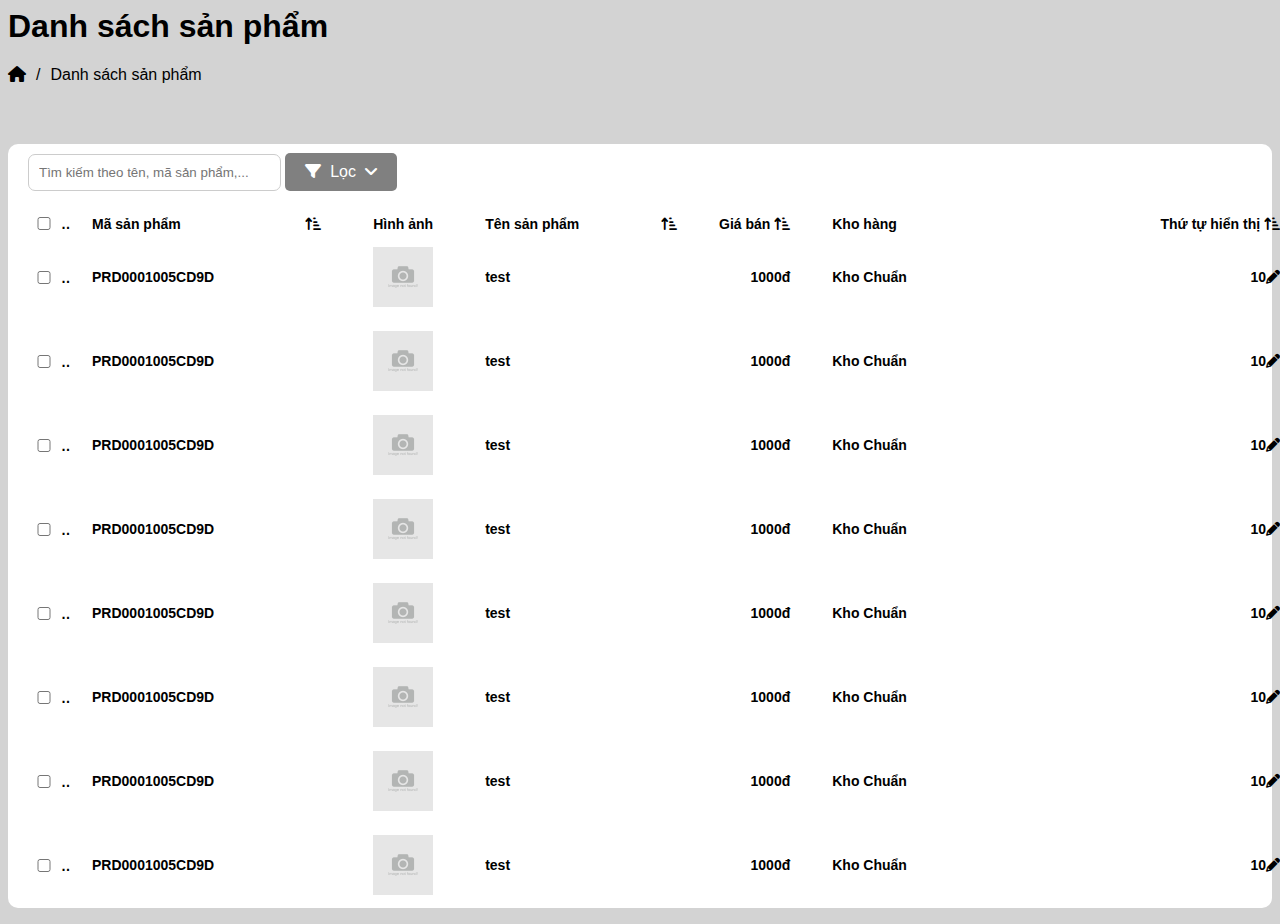
==== formdanhsachsanpham.html @ 058149f8 "sanpham" ====
<html lang="vi">
  <head>
    <meta charset="UTF-8" />
    <link
      href="https://cdnjs.cloudflare.com/ajax/libs/font-awesome/6.0.0-beta3/css/all.min.css"
      rel="stylesheet"
      <link rel="stylesheet" href="https://cdnjs.cloudflare.com/ajax/libs/font-awesome/4.7.0/css/font-awesome.min.css">
  
    <meta name="viewport" content="width=device-width, initial-scale=1.0" />
    <title>Danh Sách Sản Phẩm</title>
    <link rel="stylesheet" href="formdanhsachsanpham.css" />
    <style>
      body {
        font-family: "Arial";
      }
     
    </style>
  </head>
  <body>
    <h1>Danh sách sản phẩm</h1>
    <nav>
      <ol>
        <li>
          <i class="fas fa-home"></i>
        </li>
        <li>/</li>
        <li>Danh sách sản phẩm</li>
        <li> <button class="dongbosanpham">Đồng bộ sản phẩm</button>
          <button class="add-sanpham">+ Thêm sản phẩm</button></li>
      </ol>
    </nav>
   
    <form class="form-sanpham">
      <input
        type="text"
        id="finditem"
        class="input-field"
        placeholder="Tìm kiếm theo tên, mã sản phẩm,..."
        required
      />
      <button type="button"  id="toggleButton" class="loc"><i class="fas fa-filter"></i>&nbsp;&nbsp;Lọc&nbsp;&nbsp;<i class="fas fa-angle-down"></i></button>
      <div id="formElements" class="hidden">
        <div class="form-row">
          <div class="form-group">
            <label for="input1">Danh mục</label>
            <input type="text" id="input1" name="input1" placeholder="--Chọn danh mục--"/>
          </div>
          <div class="form-group">
            <label for="input1">Nhãn sản phẩm</label>
            <input type="text" id="input1" name="input1" placeholder="--Chọn nhãn sản phẩm--"/>
          </div>
          <div class="form-group">
            <label for="input1">Loại sản phẩm</label>
            <input type="text" id="input1" name="input1" placeholder="--Chọn loại sản phẩm--"/>
          </div>
          <div class="form-group">
            <label for="input1">Kho hàng</label>
            <input type="text" id="input1" name="input1" placeholder="--Chọn kho hàng--"/>
          </div>
          <div class="form-group">
            <label for="input1">Trạng thái</label>
            <input type="text" id="input1" name="input1" placeholder="--Chọn trạng thái--"/>
          </div>
          <div class="form-group">
            <label for="input1">Hiển thị trên app</label>
            <input type="text" id="input1" name="input1" placeholder="--Chọn trạng thái hiển thị--"/>
          </div>
          <div class="form-group">
            <label for="input1">Khoảng giá</label>
            <input type="text" id="input1" name="input1" placeholder="Chọn khoảng giá"/>
          </div>
        </div>
        </div>
      <table>
        <colgroup>
          <col />
          <col />
          <col />
          <col />
          <col />
          <col />
          <col />
          <col />
          <col />
          <col />
        </colgroup>
      </thead class="table">
      <tr class="main">
        <th><input type="checkbox" id="check-all" onclick="toggleCheckboxes(this)"></th>
        <th>Mã sản phẩm&nbsp;&nbsp;&nbsp;&nbsp;&nbsp;&nbsp;&nbsp;&nbsp;&nbsp;&nbsp;&nbsp;&nbsp;&nbsp;&nbsp;&nbsp;&nbsp;&nbsp;&nbsp;&nbsp;&nbsp;&nbsp;&nbsp;&nbsp;&nbsp;&nbsp;&nbsp;&nbsp;&nbsp;&nbsp;&nbsp;&nbsp;
        <i class="	fas fa-sort-amount-up-alt"></i></th>
        <th>Hình ảnh</th>
        <th>Tên sản phẩm</i>&nbsp;&nbsp;&nbsp;&nbsp;&nbsp;&nbsp;&nbsp;&nbsp;&nbsp;&nbsp;&nbsp;&nbsp;&nbsp;&nbsp;&nbsp;&nbsp;&nbsp;&nbsp;&nbsp;&nbsp;
          <i class="	fas fa-sort-amount-up-alt"></i></th>
        <th>Giá bán
          <i class="	fas fa-sort-amount-up-alt"></i>
        </th>
        <th>Kho hàng&nbsp;&nbsp;&nbsp;&nbsp;&nbsp;&nbsp;&nbsp;&nbsp;&nbsp;&nbsp;&nbsp;&nbsp;&nbsp;&nbsp;&nbsp;&nbsp;&nbsp;&nbsp;&nbsp;&nbsp;&nbsp;&nbsp;&nbsp;&nbsp;&nbsp;&nbsp;&nbsp;&nbsp;&nbsp;&nbsp;&nbsp;&nbsp;&nbsp;&nbsp;&nbsp;&nbsp;&nbsp;&nbsp;&nbsp;&nbsp;&nbsp;&nbsp;&nbsp;&nbsp;&nbsp;&nbsp;&nbsp;&nbsp;&nbsp;&nbsp;&nbsp;&nbsp;&nbsp;&nbsp;&nbsp;&nbsp;&nbsp;

        </th>
        <th>Thứ tự hiển thị
          <i class="	fas fa-sort-amount-up-alt"></i>
        </th>
        <th>Hiển thị trên app &nbsp;&nbsp;&nbsp;&nbsp;&nbsp;&nbsp;&nbsp;&nbsp;
            <i class="	fas fa-sort-amount-up-alt"></i></th>
        <th>Trạng thái &nbsp;&nbsp;&nbsp;&nbsp;&nbsp;&nbsp;&nbsp;&nbsp;
          <i class="	fas fa-sort-amount-up-alt"></i></th></th>
        <th>Hành động</th>
      </tr>
      <tr>
        <th><input type="checkbox" class="check-item" name="checkbox1"></th>
        <th>PRD0001005CD9D</th>
        <th><img src="image/image-not-found.jpg"></th>
        <th>test</th>
        <th>1000đ</th>
        <th>Kho Chuẩn</th>
        <th>10<i class="	fas fa-pencil-alt"></i></th>
        <th>
          <div class="toggle-container">
          <div class="toggle-button" onclick="toggleButton(this)"></div>
        </div>
      </th>
      <th> <div class="container">
        <div class="dropdown">
          <button class="dropdown-btn" id="buttonText" onclick="toggleDropdown()">
            Đang Bán
          </button>
          <div class="dropdown-content">
            <a href="#" class="ban" onclick="updateButtonText('Đang Bán', '#28a745')"
              >Đang Bán</a
            >
            <a
              href="#"
              class="ngungban"
              onclick="updateButtonText('Ngưng Bán', '#dc3545')"
              >Ngưng Bán</a
            >
          </div>
        </div></th>
        <th> 
          <i
          class="fas fa-info-circle"
          id="toggleChitiet"
          onclick="toggleChitiet()"
        >
      </i>&nbsp;
      <i 
      class="far fa-edit"
      id="togglesua"
      onclick="togglesua()">
    </i>&nbsp;   
<i 
class="fas fa-trash-alt" 
id="toggleXoa"
onclick="toggleXoa()"
>
</i>
</th>
</tr>
<tr>
    <th><input type="checkbox" class="check-item" name="checkbox1"></th>
    <th>PRD0001005CD9D</th>
    <th><img src="image/image-not-found.jpg"></th>
    <th>test</th>
    <th>1000đ</th>
    <th>Kho Chuẩn</th>
    <th>10<i class="	fas fa-pencil-alt"></i></th>
    <th>
      <div class="toggle-container">
      <div class="toggle-button" onclick="toggleButton1(this)"></div>
    </div>
  </th>
  <th> <div class="container">
    <div class="dropdown">
      <button class="dropdown-btn" id="buttonText1" onclick="toggleDropdown1()">
        Đang Bán
      </button>
      <div class="dropdown-content" id="dropdown-content">
        <a href="#" class="ban" onclick="updateButtonText1('Đang Bán', '#28a745')"
          >Đang Bán</a
        >
        <a
          href="#"
          class="ngungban"
          onclick="updateButtonText1('Ngưng Bán', '#dc3545')"
          >Ngưng Bán</a
        >
      </div>
    </div></th>
    <th> 
      <i
      class="fas fa-info-circle"
      id="toggleChitiet"
      onclick="toggleChitiet()"
    >
  </i>&nbsp;
  <i 
  class="far fa-edit"
  id="togglesua"
  onclick="togglesua()">
</i>&nbsp;
<i 
class="fas fa-trash-alt" 
id="toggleXoa"
onclick="toggleXoa()"
>
</i>
</th>
</tr>
<tr>
  <th><input type="checkbox" class="check-item" name="checkbox1"></th>
  <th>PRD0001005CD9D</th>
  <th><img src="image/image-not-found.jpg"></th>
  <th>test</th>
  <th>1000đ</th>
  <th>Kho Chuẩn</th>
  <th>10<i class="	fas fa-pencil-alt"></i></th>
  <th>
    <div class="toggle-container">
    <div class="toggle-button" onclick="toggleButton2(this)"></div>
  </div>
</th>
<th> <div class="container">
  <div class="dropdown">
    <button class="dropdown-btn" id="buttonText2" onclick="toggleDropdown2()">
      Đang Bán
    </button>
    <div class="dropdown-content" id="dropdown-content2">
      <a href="#" class="ban" onclick="updateButtonText2('Đang Bán', '#28a745')"
        >Đang Bán</a
      >
      <a
        href="#"
        class="ngungban"
        onclick="updateButtonText2('Ngưng Bán', '#dc3545')"
        >Ngưng Bán</a
      >
    </div>
  </div></th>
  <th> 
    <i
    class="fas fa-info-circle"
    id="toggleChitiet"
    onclick="toggleChitiet()"
  >
</i>&nbsp;
<i 
class="far fa-edit"
id="togglesua"
onclick="togglesua()">
</i>&nbsp;     
<i 
class="fas fa-trash-alt" 
id="toggleXoa"
onclick="toggleXoa()"
>
</i>
</th>
</tr>
<tr>
  <th><input type="checkbox" class="check-item" name="checkbox1"></th>
  <th>PRD0001005CD9D</th>
  <th><img src="image/image-not-found.jpg"></th>
  <th>test</th>
  <th>1000đ</th>
  <th>Kho Chuẩn</th>
  <th>10<i class="	fas fa-pencil-alt"></i></th>
  <th>
    <div class="toggle-container">
    <div class="toggle-button" onclick="toggleButton3(this)"></div>
  </div>
</th>
<th> <div class="container">
  <div class="dropdown">
    <button class="dropdown-btn" id="buttonText3" onclick="toggleDropdown3()">
      Đang Bán
    </button>
    <div class="dropdown-content" id="dropdown-content">
      <a href="#" class="ban" onclick="updateButtonText3('Đang Bán', '#28a745')"
        >Đang Bán</a
      >
      <a
        href="#"
        class="ngungban"
        onclick="updateButtonText3('Ngưng Bán', '#dc3545')"
        >Ngưng Bán</a
      >
    </div>
  </div></th>
  <th> 
    <i
    class="fas fa-info-circle"
    id="toggleChitiet"
    onclick="toggleChitiet()"
  >
</i>&nbsp;
<i 
class="far fa-edit"
id="togglesua"
onclick="togglesua()">
</i>&nbsp;     
<i 
class="fas fa-trash-alt" 
id="toggleXoa"
onclick="toggleXoa()"
>
</i>
</th>
</tr>
<tr>
<th><input type="checkbox" class="check-item" name="checkbox1"></th>
<th>PRD0001005CD9D</th>
<th><img src="image/image-not-found.jpg"></th>
<th>test</th>
<th>1000đ</th>
<th>Kho Chuẩn</th>
<th>10<i class="	fas fa-pencil-alt"></i></th>
<th>
  <div class="toggle-container">
  <div class="toggle-button" onclick="toggleButton4(this)"></div>
</div>
</th>
<th> <div class="container">
<div class="dropdown">
  <button class="dropdown-btn" id="buttonText4" onclick="toggleDropdown4()">
    Đang Bán
  </button>
  <div class="dropdown-content" id="dropdown-content4">
    <a href="#" class="ban" onclick="updateButtonText4('Đang Bán', '#28a745')"
      >Đang Bán</a
    >
    <a
      href="#"
      class="ngungban"
      onclick="updateButtonText4('Ngưng Bán', '#dc3545')"
      >Ngưng Bán</a
    >
  </div>
</div></th>
<th> 
  <i
  class="fas fa-info-circle"
  id="toggleChitiet"
  onclick="toggleChitiet()"
>
</i>&nbsp;
<i 
class="far fa-edit"
id="togglesua"
onclick="togglesua()">
</i>&nbsp;     
<i 
class="fas fa-trash-alt" 
id="toggleXoa"
onclick="toggleXoa()"
>
</i>
</th>
</tr>
<tr>
  <th><input type="checkbox" class="check-item" name="checkbox1"></th>
  <th>PRD0001005CD9D</th>
  <th><img src="image/image-not-found.jpg"></th>
  <th>test</th>
  <th>1000đ</th>
  <th>Kho Chuẩn</th>
  <th>10<i class="	fas fa-pencil-alt"></i></th>
  <th>
    <div class="toggle-container">
    <div class="toggle-button" onclick="toggleButton5(this)"></div>
  </div>
  </th>
  <th> <div class="container">
  <div class="dropdown">
    <button class="dropdown-btn" id="buttonText5" onclick="toggleDropdown5()">
      Đang Bán
    </button>
    <div class="dropdown-content" id="dropdown-content5">
      <a href="#" class="ban" onclick="updateButtonText5('Đang Bán', '#28a745')"
        >Đang Bán</a
      >
      <a
        href="#"
        class="ngungban"
        onclick="updateButtonText5('Ngưng Bán', '#dc3545')"
        >Ngưng Bán</a
      >
    </div>
  </div></th>
  <th> 
    <i
    class="fas fa-info-circle"
    id="toggleChitiet"
    onclick="toggleChitiet()"
  >
  </i>&nbsp;
  <i 
  class="far fa-edit"
  id="togglesua"
  onclick="togglesua()">
  </i>&nbsp;     
  <i 
  class="fas fa-trash-alt" 
  id="toggleXoa"
  onclick="toggleXoa()"
  >
  </i>
  </th>
  </tr>
  <tr>
    <th><input type="checkbox" class="check-item" name="checkbox1"></th>
    <th>PRD0001005CD9D</th>
    <th><img src="image/image-not-found.jpg"></th>
    <th>test</th>
    <th>1000đ</th>
    <th>Kho Chuẩn</th>
    <th>10<i class="	fas fa-pencil-alt"></i></th>
    <th>
      <div class="toggle-container">
      <div class="toggle-button" onclick="toggleButton6(this)"></div>
    </div>
    </th>
    <th> <div class="container">
    <div class="dropdown">
      <button class="dropdown-btn" id="buttonText6" onclick="toggleDropdown6()">
        Đang Bán
      </button>
      <div class="dropdown-content" id="dropdown-content6">
        <a href="#" class="ban" onclick="updateButtonText6('Đang Bán', '#28a745')"
          >Đang Bán</a
        >
        <a
          href="#"
          class="ngungban"
          onclick="updateButtonText6('Ngưng Bán', '#dc3545')"
          >Ngưng Bán</a
        >
      </div>
    </div></th>
    <th> 
      <i
      class="fas fa-info-circle"
      id="toggleChitiet"
      onclick="toggleChitiet()"
    >
    </i>&nbsp;
    <i 
    class="far fa-edit"
    id="togglesua"
    onclick="togglesua()">
    </i>&nbsp;     
    <i 
    class="fas fa-trash-alt" 
    id="toggleXoa"
    onclick="toggleXoa()"
    >
    </i>
    </th>
    </tr>
    <tr>
      <th><input type="checkbox" class="check-item" name="checkbox1"></th>
      <th>PRD0001005CD9D</th>
      <th><img src="image/image-not-found.jpg"></th>
      <th>test</th>
      <th>1000đ</th>
      <th>Kho Chuẩn</th>
      <th>10<i class="	fas fa-pencil-alt"></i></th>
      <th>
        <div class="toggle-container">
        <div class="toggle-button" onclick="toggleButton7(this)"></div>
      </div>
      </th>
      <th> <div class="container">
      <div class="dropdown">
        <button class="dropdown-btn" id="buttonText7" onclick="toggleDropdown7()">
          Đang Bán
        </button>
        <div class="dropdown-content" id="dropdown-content7">
          <a href="#" class="ban" onclick="updateButtonText7('Đang Bán', '#28a745')"
            >Đang Bán</a
          >
          <a
            href="#"
            class="ngungban"
            onclick="updateButtonText7('Ngưng Bán', '#dc3545')"
            >Ngưng Bán</a
          >
        </div>
      </div></th>
      <th> 
        <i
        class="fas fa-info-circle"
        id="toggleChitiet"
        onclick="toggleChitiet()"
      >
      </i>&nbsp;
      <i 
      class="far fa-edit"
      id="togglesua"
      onclick="togglesua()">
      </i>&nbsp;     
      <i 
      class="fas fa-trash-alt" 
      id="toggleXoa"
      onclick="toggleXoa()"
      >
      </i>
      </th>
      </tr>
      
    </thead>
      </table>
      <script>
   
        function toggleButton(button) {
          button.classList.toggle("active");
        }
        function updateButtonText(action, color) {
        const button = document.getElementById("buttonText");
        button.textContent = action;
        button.style.backgroundColor = color;

      }  
      function toggleDropdown() {
        const dropdownContent = document.querySelector(".dropdown-content");
        dropdownContent.style.display =
          dropdownContent.style.display === "block" ? "none" : "block";
      }

     // -----------------------------//

      function toggleButton1(button) {
          button.classList.toggle("active");
        }
        function updateButtonText1(action, color) {
        const button = document.getElementById("buttonText1");
        button.textContent = action;
        button.style.backgroundColor = color;

      }  
      function toggleDropdown1() {
        const dropdownContent = document.querySelector("#dropdown-content");
        dropdownContent.style.display =
          dropdownContent.style.display === "block" ? "none" : "block";
      }
      // -----------------------------//

      function toggleButton2(button) {
          button.classList.toggle("active");
        }
        function updateButtonText2(action, color) {
        const button = document.getElementById("buttonText2");
        button.textContent = action;
        button.style.backgroundColor = color;

      }  
      function toggleDropdown2() {
        const dropdownContent = document.querySelector("#dropdown-content2");
        dropdownContent.style.display =
          dropdownContent.style.display === "block" ? "none" : "block";
      }
       // -----------------------------//

       function toggleButton3(button) {
          button.classList.toggle("active");
        }
        function updateButtonText3(action, color) {
        const button = document.getElementById("buttonText3");
        button.textContent = action;
        button.style.backgroundColor = color;

      }  
      function toggleDropdown3() {
        const dropdownContent = document.querySelector("#dropdown-content3");
        dropdownContent.style.display =
          dropdownContent.style.display === "block" ? "none" : "block";
      }
       // -----------------------------//

       function toggleButton4(button) {
          button.classList.toggle("active");
        }
        function updateButtonText4(action, color) {
        const button = document.getElementById("buttonText4");
        button.textContent = action;
        button.style.backgroundColor = color;

      }  
      function toggleDropdown4() {
        const dropdownContent = document.querySelector("#dropdown-content4");
        dropdownContent.style.display =
          dropdownContent.style.display === "block" ? "none" : "block";
      }
      // -----------------------------//

      function toggleButton5(button) {
          button.classList.toggle("active");
        }
        function updateButtonText5(action, color) {
        const button = document.getElementById("buttonText5");
        button.textContent = action;
        button.style.backgroundColor = color;

      }  
      function toggleDropdown5() {
        const dropdownContent = document.querySelector("#dropdown-content5");
        dropdownContent.style.display =
          dropdownContent.style.display === "block" ? "none" : "block";
      }
      // -----------------------------//

      function toggleButton6(button) {
          button.classList.toggle("active");
        }
        function updateButtonText6(action, color) {
        const button = document.getElementById("buttonText6");
        button.textContent = action;
        button.style.backgroundColor = color;

      }  
      function toggleDropdown6() {
        const dropdownContent = document.querySelector("#dropdown-content6");
        dropdownContent.style.display =
          dropdownContent.style.display === "block" ? "none" : "block";
      }
      // -----------------------------//

      function toggleButton7(button) {
          button.classList.toggle("active");
        }
        function updateButtonText7(action, color) {
        const button = document.getElementById("buttonText7");
        button.textContent = action;
        button.style.backgroundColor = color;

      }  
      function toggleDropdown7() {
        const dropdownContent = document.querySelector("#dropdown-content7");
        dropdownContent.style.display =
          dropdownContent.style.display === "block" ? "none" : "block";
      }

      const checkAll = document.getElementById('check-all');
const checkItems = document.querySelectorAll('.check-item');

// Khi checkbox "Tất cả" thay đổi, cập nhật tất cả các checkbox item
checkAll.addEventListener('change', function() {
    checkItems.forEach(item => {
        item.checked = checkAll.checked; // Cập nhật trạng thái của mỗi checkbox item
    });
});

// Khi bất kỳ checkbox item nào thay đổi, kiểm tra xem tất cả checkbox item đã được chọn chưa
checkItems.forEach(item => {
    item.addEventListener('change', function() {
        // Kiểm tra xem tất cả các checkbox item có được chọn hay không
        checkAll.checked = [...checkItems].every(item => item.checked);
    });
});
    
document
        .getElementById("toggleButton")
        .addEventListener("click", function () {
          const formElements = document.getElementById("formElements");
          if (formElements.classList.contains("hidden")) {
            formElements.classList.remove("hidden");
      
          } else {
            formElements.classList.add("hidden");   
          }
        });
        document.querySelector(".loc").addEventListener("click", function (e) {
        const button = e.currentTarget;
        const rect = button.getBoundingClientRect();

        const ripple = document.createElement("span");
        ripple.classList.add("ripple");

        const rippleX = e.clientX - rect.left;
        const rippleY = e.clientY - rect.top;

        ripple.style.left = `${rippleX - 50}px`;
        ripple.style.top = `${rippleY - 50}px`;

        button.appendChild(ripple);

        ripple.addEventListener("animationend", () => {
          ripple.remove();
        });
      });
      document.querySelector(".dongbosanpham").addEventListener("click", function (e) {
        const button = e.currentTarget;
        const rect = button.getBoundingClientRect();

        const ripple = document.createElement("span");
        ripple.classList.add("ripple");

        const rippleX = e.clientX - rect.left;
        const rippleY = e.clientY - rect.top;

        ripple.style.left = `${rippleX - 50}px`;
        ripple.style.top = `${rippleY - 50}px`;

        button.appendChild(ripple);

        ripple.addEventListener("animationend", () => {
          ripple.remove();
        });
      });
      document.querySelector(".add-sanpham").addEventListener("click", function (e) {
        const button = e.currentTarget;
        const rect = button.getBoundingClientRect();

        const ripple = document.createElement("span");
        ripple.classList.add("ripple");

        const rippleX = e.clientX - rect.left;
        const rippleY = e.clientY - rect.top;

        ripple.style.left = `${rippleX - 50}px`;
        ripple.style.top = `${rippleY - 50}px`;

        button.appendChild(ripple);

        ripple.addEventListener("animationend", () => {
          ripple.remove();
        });
      });
      </script>
    </form>
  </body>
</html>
---- formdanhsachsanpham.css ----
ol {
  list-style-type: none;
}
body {
  background-color: lightgray;
}
nav,
ol,
ul {
  list-style: none;
  margin: 0;
  padding: 0;
  display: flex;
  flex: 1;
  gap: 10px;
}
th {
  white-space: nowrap;
  overflow: hidden;
  text-overflow: ellipsis;
}
.add-sanpham {
  position: relative; /* Để cố định vị trí của nút */
  left: 1320px;
  padding: 10px 20px; /* Cỡ nút */
  font-size: 16px; /* Kích thước chữ */
  background-color: orange; /* Màu nền */
  color: white; /* Màu chữ */
  border: none;
  border-radius: 5px; /* Bo góc nút */
  cursor: pointer; /* Hiển thị con trỏ khi di chuột */
  z-index: 10;
  overflow: hidden;
}

/* Thêm hiệu ứng khi di chuột lên nút */
.add-sanpham:hover {
  opacity: 0.8;
}

.dongbosanpham {
  position: relative; /* Để cố định vị trí của nút */
  left: 1300px;
  padding: 10px 20px; /* Cỡ nút */
  font-size: 16px; /* Kích thước chữ */
  background-color: rgb(25, 128, 238); /* Màu nền */
  color: white; /* Màu chữ */
  border: none;
  border-radius: 5px; /* Bo góc nút */
  cursor: pointer; /* Hiển thị con trỏ khi di chuột */
  overflow: hidden;
}

.dongbosanpham:hover {
  opacity: 0.8;
}
.form-sanpham {
  background-color: white;
  margin-top: 20px;
  border-radius: 10px;
  width: 100%; /* Form sẽ chiếm toàn bộ chiều rộng của container */
  max-width: 1900px; /* Đặt chiều rộng tối đa cho form */
}

.toggle-container {
  display: flex;
  align-items: center;
  justify-content: center;
}

.toggle-button {
  width: 60px;
  height: 30px;
  background-color: #ccc;
  border-radius: 50px;
  position: relative;
  cursor: pointer;
  transition: background-color 0.3s ease; /* Hiệu ứng thay đổi màu nền */
}

/* Nút con */
.toggle-button:before {
  content: "";
  position: absolute;
  top: 5px;
  left: 5px;
  width: 20px;
  height: 20px;
  border-radius: 50%;
  background-color: #fff;
  transition: left 0.3s ease; /* Hiệu ứng chuyển động của nút con */
}

/* Khi bật (checked) */
.toggle-button.active {
  background-color: rgb(0, 102, 255); /* Màu nền khi bật */
}

.toggle-button.active:before {
  left: 35px; /* Vị trí của nút con khi bật */
}

#finditem {
  width: 20%;
}
.input-field {
  width: 100%;
  padding: 10px;
  margin: 10px 0;
  border: 1px solid #ccc;
  border-radius: 7px;
  box-sizing: border-box;
  margin-left: 20px;
}

input[type="text"]:focus {
  border: 1px solid rgb(0, 110, 255);
  outline: none;
}
.input-field:hover {
  border: 1px solid rgb(0, 110, 255);
  outline: none;
  transition: all 0.75s ease;
}
.loc {
  position: relative; /* Để cố định vị trí của nút */
  overflow: hidden; /* Khoảng cách từ trên */
  left: 0px; /* Khoảng cách từ phải */
  padding: 10px 20px; /* Cỡ nút */
  font-size: 16px; /* Kích thước chữ */
  background-color: gray; /* Màu nền */
  color: white; /* Màu chữ */
  border: none;
  border-radius: 5px; /* Bo góc nút */
  cursor: pointer; /* Hiển thị con trỏ khi di chuột */
}
td {
  border-bottom: 1px solid black;
}
th,
td {
  font-size: 14px;
}
th:nth-child(1),
td:nth-child(1) {
  padding-left: 20px;
  padding-right: 20px;
}
th:nth-child(2),
td:nth-child(2) {
  padding-left: 20px;
  padding-right: 20px;
  text-align: left;
}
th:nth-child(3),
td:nth-child(3) {
  padding-left: 20px;
  padding-right: 20px;
}
th:nth-child(4),
td:nth-child(4) {
  padding-left: 20px;
  padding-right: 20px;
  text-align: left;
}
th:nth-child(5),
td:nth-child(5) {
  padding-left: 20px;
  padding-right: 20px;
  text-align: right;
}
th:nth-child(6),
td:nth-child(6) {
  padding-left: 20px;
  padding-right: 20px;
  text-align: left;
}
th:nth-child(7),
td:nth-child(7) {
  padding-left: 20px;
  padding-right: 20px;
  text-align: right;
}
th:nth-child(8),
td:nth-child(8) {
  padding-left: 40px;
  padding-right: 40px;
}
th:nth-child(9),
td:nth-child(9) {
  padding-left: 40px;
  padding-right: 40px;
}
th:nth-child(10),
td:nth-child(10) {
  padding-left: 40px;
  padding-right: 40px;
}
img {
  width: 60px; /* Đặt chiều rộng ảnh */
  height: 60px; /* Đặt chiều cao ảnh */
  object-fit: cover;
  padding: 10px; /* Đảm bảo ảnh phủ hết không gian mà không bị biến dạng */
}
.container {
  display: flex;
  flex-direction: column;
  align-items: center;
}

.dropdown-btn {
  padding: 10px 20px;
  font-size: 10px;
  cursor: pointer;
  border: 0px;
  border-radius: 7px;
  background-color: #fff;
  width: 107px;
  height: 40px;
  text-align: center;
  overflow: hidden;
  transition: background-color 0.3s ease;
  background-color: #28a745;
  color: white;
}

.dropdown-btn:hover {
  opacity: 0.8;
}

.dropdown-content {
  display: none;
  position: absolute;
  border: 1px solid #ccc;
  border-radius: 7px;
  background-color: white;
  box-shadow: 0 8px 16px rgba(0, 0, 0, 0.2);
  z-index: 1;
}

.dropdown-content a {
  padding: 12px 16px;
  text-decoration: none;
  display: block;
  cursor: pointer;
}

.dropdown-content a:hover {
  background-color: #f1f1f1;
}

.ban {
  background-color: white;
  color: #28a745;
  font-weight: bold;
}

.ngungban {
  background-color: white;
  color: #dc3545;
  font-weight: bold;
}

.dropdown-content a.ban:hover {
  background-color: #f1f1f1;
}

.dropdown-content a.ngungban:hover {
  background-color: #f1f1f1;
}

.dropdown:hover .dropdown-content {
  display: block;
}
#toggleXoa {
  font-size: 20px;
  color: #dc3545;
}
#togglesua {
  font-size: 20px;
  color: darkorange;
}
#toggleChitiet {
  font-size: 20px;
  color: rgb(0, 132, 255);
}

.container {
  text-align: center;
}

button {
  padding: 10px 20px;
  font-size: 16px;
  cursor: pointer;
  margin-bottom: 20px;
}

.label {
  background-color: #4caf50;
  color: white;
  padding: 10px 20px;
  border-radius: 5px;
  text-align: center;
  width: 100px;
  height: 40px;
}
.input-container {
  display: inline-block;
  margin-right: 15px;
}

.table {
  width: 100%;
  border-collapse: collapse;
}

.container {
  width: 100%;
  margin: 0 auto;
}
.form-row {
  margin-left: 30px;
  display: flex;
  flex-wrap: wrap;
  gap: 20px; /* Khoảng cách giữa các nhóm */
}

.form-group {
  display: flex;
  flex-direction: column; /* Label nằm trên input */
  align-items: flex-start;
}

label {
  margin-bottom: 5px; /* Khoảng cách giữa label và input */
  font-weight: bold;
}

input {
  padding: 9px;
  border: 1px solid #ccc;
  border-radius: 4px;
  width: 100%;
}

.hidden {
  display: none;
}
#input1 {
  width: 440px;
}

.ripple {
  position: absolute;
  width: 100px;
  height: 100px;
  background: rgba(255, 255, 255, 0.2);
  border-radius: 50%;
  transform: scale(0);
  animation: ripple-animation 1.5s linear;
  pointer-events: none;
}

@keyframes ripple-animation {
  to {
    transform: scale(4);
    opacity: 0;
  }
}
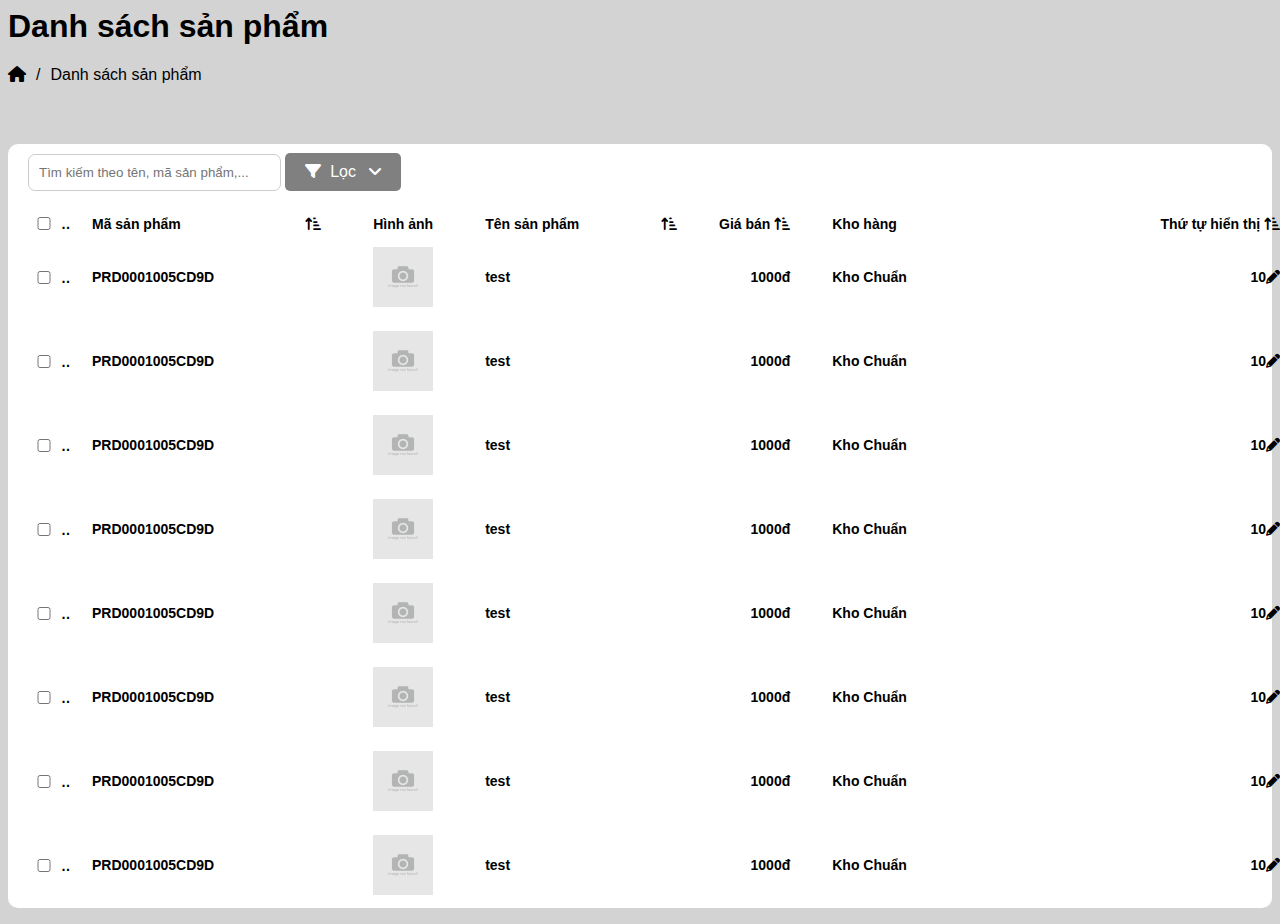
==== commit eed4ee79: "form2" ====
--- a/formdanhsachsanpham.html
+++ b/formdanhsachsanpham.html
@@ -1,31 +1,21 @@
 <html lang="vi">
   <head>
     <meta charset="UTF-8" />
-    <link
-      href="https://cdnjs.cloudflare.com/ajax/libs/font-awesome/6.0.0-beta3/css/all.min.css"
-      rel="stylesheet"
-      <link rel="stylesheet" href="https://cdnjs.cloudflare.com/ajax/libs/font-awesome/4.7.0/css/font-awesome.min.css">
-  
     <meta name="viewport" content="width=device-width, initial-scale=1.0" />
     <title>Danh Sách Sản Phẩm</title>
+    <link rel="stylesheet"href="https://cdnjs.cloudflare.com/ajax/libs/font-awesome/6.0.0-beta3/css/all.min.css">
+    <link rel="stylesheet" href="https://cdnjs.cloudflare.com/ajax/libs/font-awesome/4.7.0/css/font-awesome.min.css">
     <link rel="stylesheet" href="formdanhsachsanpham.css" />
-    <style>
-      body {
-        font-family: "Arial";
-      }
-     
-    </style>
   </head>
   <body>
     <h1>Danh sách sản phẩm</h1>
     <nav>
       <ol>
-        <li>
-          <i class="fas fa-home"></i>
-        </li>
+        <li><i class="fas fa-home"></i></li>        
         <li>/</li>
         <li>Danh sách sản phẩm</li>
-        <li> <button class="dongbosanpham">Đồng bộ sản phẩm</button>
+        <li> 
+          <button class="dongbosanpham">Đồng bộ sản phẩm</button>
           <button class="add-sanpham">+ Thêm sản phẩm</button></li>
       </ol>
     </nav>
@@ -38,36 +28,72 @@
         placeholder="Tìm kiếm theo tên, mã sản phẩm,..."
         required
       />
-      <button type="button"  id="toggleButton" class="loc"><i class="fas fa-filter"></i>&nbsp;&nbsp;Lọc&nbsp;&nbsp;<i class="fas fa-angle-down"></i></button>
+      <button type="button"  id="toggleButton" class="loc">
+        <i class="fas fa-filter"></i>&nbsp;&nbsp;Lọc&nbsp;&nbsp;
+        <i class="fas fa-angle-down"> 
+        </i></button>
       <div id="formElements" class="hidden">
         <div class="form-row">
           <div class="form-group">
             <label for="input1">Danh mục</label>
-            <input type="text" id="input1" name="input1" placeholder="--Chọn danh mục--"/>
+            <input 
+              type="text" 
+              id="input1" 
+              name="input1" placeholder="--Chọn danh mục--"
+              />
           </div>
           <div class="form-group">
             <label for="input1">Nhãn sản phẩm</label>
-            <input type="text" id="input1" name="input1" placeholder="--Chọn nhãn sản phẩm--"/>
+            <input type="text" 
+              id="input1" 
+              name="input1" 
+              placeholder="--Chọn nhãn sản phẩm--"
+              />
           </div>
           <div class="form-group">
             <label for="input1">Loại sản phẩm</label>
-            <input type="text" id="input1" name="input1" placeholder="--Chọn loại sản phẩm--"/>
+            <input 
+              type="text" 
+              id="input1" 
+              name="input1" 
+              placeholder="--Chọn loại sản phẩm--"
+              />
           </div>
           <div class="form-group">
             <label for="input1">Kho hàng</label>
-            <input type="text" id="input1" name="input1" placeholder="--Chọn kho hàng--"/>
+            <input 
+              type="text" 
+              id="input1" 
+              name="input1" 
+              placeholder="--Chọn kho hàng--"
+              />
           </div>
           <div class="form-group">
             <label for="input1">Trạng thái</label>
-            <input type="text" id="input1" name="input1" placeholder="--Chọn trạng thái--"/>
+            <input 
+              type="text" 
+              id="input1" 
+              name="input1" 
+              placeholder="--Chọn trạng thái--"
+              />
           </div>
           <div class="form-group">
             <label for="input1">Hiển thị trên app</label>
-            <input type="text" id="input1" name="input1" placeholder="--Chọn trạng thái hiển thị--"/>
+            <input 
+              type="text" 
+              id="input1" 
+              name="input1" 
+              placeholder="--Chọn trạng thái hiển thị--"
+              />
           </div>
           <div class="form-group">
             <label for="input1">Khoảng giá</label>
-            <input type="text" id="input1" name="input1" placeholder="Chọn khoảng giá"/>
+            <input 
+              type="text" 
+              id="input1" 
+              name="input1" 
+              placeholder="Chọn khoảng giá"
+              />
           </div>
         </div>
         </div>
@@ -83,650 +109,352 @@
           <col />
           <col />
           <col />
-        </colgroup>
+      </colgroup>
       </thead class="table">
-      <tr class="main">
-        <th><input type="checkbox" id="check-all" onclick="toggleCheckboxes(this)"></th>
-        <th>Mã sản phẩm&nbsp;&nbsp;&nbsp;&nbsp;&nbsp;&nbsp;&nbsp;&nbsp;&nbsp;&nbsp;&nbsp;&nbsp;&nbsp;&nbsp;&nbsp;&nbsp;&nbsp;&nbsp;&nbsp;&nbsp;&nbsp;&nbsp;&nbsp;&nbsp;&nbsp;&nbsp;&nbsp;&nbsp;&nbsp;&nbsp;&nbsp;
-        <i class="	fas fa-sort-amount-up-alt"></i></th>
-        <th>Hình ảnh</th>
-        <th>Tên sản phẩm</i>&nbsp;&nbsp;&nbsp;&nbsp;&nbsp;&nbsp;&nbsp;&nbsp;&nbsp;&nbsp;&nbsp;&nbsp;&nbsp;&nbsp;&nbsp;&nbsp;&nbsp;&nbsp;&nbsp;&nbsp;
-          <i class="	fas fa-sort-amount-up-alt"></i></th>
-        <th>Giá bán
+        <tr class="main">
+          <th>
+            <input type="checkbox" id="check-all" onclick="toggleCheckboxes(this)">
+          </th>
+          <th>
+          Mã sản phẩm&nbsp;&nbsp;&nbsp;&nbsp;&nbsp;&nbsp;&nbsp;&nbsp;&nbsp;&nbsp;&nbsp;&nbsp;&nbsp;&nbsp;&nbsp;&nbsp;&nbsp;&nbsp;&nbsp;&nbsp;&nbsp;&nbsp;&nbsp;&nbsp;&nbsp;&nbsp;&nbsp;&nbsp;&nbsp;&nbsp;&nbsp;
           <i class="	fas fa-sort-amount-up-alt"></i>
-        </th>
-        <th>Kho hàng&nbsp;&nbsp;&nbsp;&nbsp;&nbsp;&nbsp;&nbsp;&nbsp;&nbsp;&nbsp;&nbsp;&nbsp;&nbsp;&nbsp;&nbsp;&nbsp;&nbsp;&nbsp;&nbsp;&nbsp;&nbsp;&nbsp;&nbsp;&nbsp;&nbsp;&nbsp;&nbsp;&nbsp;&nbsp;&nbsp;&nbsp;&nbsp;&nbsp;&nbsp;&nbsp;&nbsp;&nbsp;&nbsp;&nbsp;&nbsp;&nbsp;&nbsp;&nbsp;&nbsp;&nbsp;&nbsp;&nbsp;&nbsp;&nbsp;&nbsp;&nbsp;&nbsp;&nbsp;&nbsp;&nbsp;&nbsp;&nbsp;
-
-        </th>
-        <th>Thứ tự hiển thị
+          </th>
+          <th>
+            Hình ảnh
+          </th>
+          <th>
+            Tên sản phẩm</i>&nbsp;&nbsp;&nbsp;&nbsp;&nbsp;&nbsp;&nbsp;&nbsp;&nbsp;&nbsp;&nbsp;&nbsp;&nbsp;&nbsp;&nbsp;&nbsp;&nbsp;&nbsp;&nbsp;&nbsp;
+            <i class="	fas fa-sort-amount-up-alt"></i>
+          </th>
+          <th>
+            Giá bán
+            <i class="	fas fa-sort-amount-up-alt"></i>
+          </th>
+          <th>
+            Kho hàng&nbsp;&nbsp;&nbsp;&nbsp;&nbsp;&nbsp;&nbsp;&nbsp;&nbsp;&nbsp;&nbsp;&nbsp;&nbsp;&nbsp;&nbsp;&nbsp;&nbsp;&nbsp;&nbsp;&nbsp;&nbsp;&nbsp;&nbsp;&nbsp;&nbsp;&nbsp;&nbsp;&nbsp;&nbsp;&nbsp;&nbsp;&nbsp;&nbsp;&nbsp;&nbsp;&nbsp;&nbsp;&nbsp;&nbsp;&nbsp;&nbsp;&nbsp;&nbsp;&nbsp;&nbsp;&nbsp;&nbsp;&nbsp;&nbsp;&nbsp;&nbsp;&nbsp;&nbsp;&nbsp;&nbsp;&nbsp;&nbsp;
+          </th>
+          <th>
+            Thứ tự hiển thị
+            <i class="	fas fa-sort-amount-up-alt"></i>
+          </th>
+          <th>
+            Hiển thị trên app &nbsp;&nbsp;&nbsp;&nbsp;&nbsp;&nbsp;&nbsp;&nbsp;
+            <i class="	fas fa-sort-amount-up-alt"></i>
+          </th>
+          <th>
+            Trạng thái &nbsp;&nbsp;&nbsp;&nbsp;&nbsp;&nbsp;&nbsp;&nbsp;
           <i class="	fas fa-sort-amount-up-alt"></i>
-        </th>
-        <th>Hiển thị trên app &nbsp;&nbsp;&nbsp;&nbsp;&nbsp;&nbsp;&nbsp;&nbsp;
-            <i class="	fas fa-sort-amount-up-alt"></i></th>
-        <th>Trạng thái &nbsp;&nbsp;&nbsp;&nbsp;&nbsp;&nbsp;&nbsp;&nbsp;
-          <i class="	fas fa-sort-amount-up-alt"></i></th></th>
-        <th>Hành động</th>
-      </tr>
-      <tr>
-        <th><input type="checkbox" class="check-item" name="checkbox1"></th>
-        <th>PRD0001005CD9D</th>
-        <th><img src="image/image-not-found.jpg"></th>
-        <th>test</th>
-        <th>1000đ</th>
-        <th>Kho Chuẩn</th>
-        <th>10<i class="	fas fa-pencil-alt"></i></th>
-        <th>
-          <div class="toggle-container">
-          <div class="toggle-button" onclick="toggleButton(this)"></div>
-        </div>
-      </th>
-      <th> <div class="container">
-        <div class="dropdown">
-          <button class="dropdown-btn" id="buttonText" onclick="toggleDropdown()">
-            Đang Bán
-          </button>
-          <div class="dropdown-content">
-            <a href="#" class="ban" onclick="updateButtonText('Đang Bán', '#28a745')"
-              >Đang Bán</a
-            >
-            <a
-              href="#"
-              class="ngungban"
-              onclick="updateButtonText('Ngưng Bán', '#dc3545')"
-              >Ngưng Bán</a
-            >
-          </div>
-        </div></th>
-        <th> 
-          <i
-          class="fas fa-info-circle"
-          id="toggleChitiet"
-          onclick="toggleChitiet()"
-        >
-      </i>&nbsp;
-      <i 
-      class="far fa-edit"
-      id="togglesua"
-      onclick="togglesua()">
-    </i>&nbsp;   
-<i 
-class="fas fa-trash-alt" 
-id="toggleXoa"
-onclick="toggleXoa()"
->
-</i>
-</th>
-</tr>
-<tr>
-    <th><input type="checkbox" class="check-item" name="checkbox1"></th>
-    <th>PRD0001005CD9D</th>
-    <th><img src="image/image-not-found.jpg"></th>
-    <th>test</th>
-    <th>1000đ</th>
-    <th>Kho Chuẩn</th>
-    <th>10<i class="	fas fa-pencil-alt"></i></th>
-    <th>
-      <div class="toggle-container">
-      <div class="toggle-button" onclick="toggleButton1(this)"></div>
-    </div>
-  </th>
-  <th> <div class="container">
-    <div class="dropdown">
-      <button class="dropdown-btn" id="buttonText1" onclick="toggleDropdown1()">
-        Đang Bán
-      </button>
-      <div class="dropdown-content" id="dropdown-content">
-        <a href="#" class="ban" onclick="updateButtonText1('Đang Bán', '#28a745')"
-          >Đang Bán</a
-        >
-        <a
-          href="#"
-          class="ngungban"
-          onclick="updateButtonText1('Ngưng Bán', '#dc3545')"
-          >Ngưng Bán</a
-        >
-      </div>
-    </div></th>
-    <th> 
-      <i
-      class="fas fa-info-circle"
-      id="toggleChitiet"
-      onclick="toggleChitiet()"
-    >
-  </i>&nbsp;
-  <i 
-  class="far fa-edit"
-  id="togglesua"
-  onclick="togglesua()">
-</i>&nbsp;
-<i 
-class="fas fa-trash-alt" 
-id="toggleXoa"
-onclick="toggleXoa()"
->
-</i>
-</th>
-</tr>
-<tr>
-  <th><input type="checkbox" class="check-item" name="checkbox1"></th>
-  <th>PRD0001005CD9D</th>
-  <th><img src="image/image-not-found.jpg"></th>
-  <th>test</th>
-  <th>1000đ</th>
-  <th>Kho Chuẩn</th>
-  <th>10<i class="	fas fa-pencil-alt"></i></th>
-  <th>
-    <div class="toggle-container">
-    <div class="toggle-button" onclick="toggleButton2(this)"></div>
-  </div>
-</th>
-<th> <div class="container">
-  <div class="dropdown">
-    <button class="dropdown-btn" id="buttonText2" onclick="toggleDropdown2()">
-      Đang Bán
-    </button>
-    <div class="dropdown-content" id="dropdown-content2">
-      <a href="#" class="ban" onclick="updateButtonText2('Đang Bán', '#28a745')"
-        >Đang Bán</a
-      >
-      <a
-        href="#"
-        class="ngungban"
-        onclick="updateButtonText2('Ngưng Bán', '#dc3545')"
-        >Ngưng Bán</a
-      >
-    </div>
-  </div></th>
-  <th> 
-    <i
-    class="fas fa-info-circle"
-    id="toggleChitiet"
-    onclick="toggleChitiet()"
-  >
-</i>&nbsp;
-<i 
-class="far fa-edit"
-id="togglesua"
-onclick="togglesua()">
-</i>&nbsp;     
-<i 
-class="fas fa-trash-alt" 
-id="toggleXoa"
-onclick="toggleXoa()"
->
-</i>
-</th>
-</tr>
-<tr>
-  <th><input type="checkbox" class="check-item" name="checkbox1"></th>
-  <th>PRD0001005CD9D</th>
-  <th><img src="image/image-not-found.jpg"></th>
-  <th>test</th>
-  <th>1000đ</th>
-  <th>Kho Chuẩn</th>
-  <th>10<i class="	fas fa-pencil-alt"></i></th>
-  <th>
-    <div class="toggle-container">
-    <div class="toggle-button" onclick="toggleButton3(this)"></div>
-  </div>
-</th>
-<th> <div class="container">
-  <div class="dropdown">
-    <button class="dropdown-btn" id="buttonText3" onclick="toggleDropdown3()">
-      Đang Bán
-    </button>
-    <div class="dropdown-content" id="dropdown-content">
-      <a href="#" class="ban" onclick="updateButtonText3('Đang Bán', '#28a745')"
-        >Đang Bán</a
-      >
-      <a
-        href="#"
-        class="ngungban"
-        onclick="updateButtonText3('Ngưng Bán', '#dc3545')"
-        >Ngưng Bán</a
-      >
-    </div>
-  </div></th>
-  <th> 
-    <i
-    class="fas fa-info-circle"
-    id="toggleChitiet"
-    onclick="toggleChitiet()"
-  >
-</i>&nbsp;
-<i 
-class="far fa-edit"
-id="togglesua"
-onclick="togglesua()">
-</i>&nbsp;     
-<i 
-class="fas fa-trash-alt" 
-id="toggleXoa"
-onclick="toggleXoa()"
->
-</i>
-</th>
-</tr>
-<tr>
-<th><input type="checkbox" class="check-item" name="checkbox1"></th>
-<th>PRD0001005CD9D</th>
-<th><img src="image/image-not-found.jpg"></th>
-<th>test</th>
-<th>1000đ</th>
-<th>Kho Chuẩn</th>
-<th>10<i class="	fas fa-pencil-alt"></i></th>
-<th>
-  <div class="toggle-container">
-  <div class="toggle-button" onclick="toggleButton4(this)"></div>
-</div>
-</th>
-<th> <div class="container">
-<div class="dropdown">
-  <button class="dropdown-btn" id="buttonText4" onclick="toggleDropdown4()">
-    Đang Bán
-  </button>
-  <div class="dropdown-content" id="dropdown-content4">
-    <a href="#" class="ban" onclick="updateButtonText4('Đang Bán', '#28a745')"
-      >Đang Bán</a
-    >
-    <a
-      href="#"
-      class="ngungban"
-      onclick="updateButtonText4('Ngưng Bán', '#dc3545')"
-      >Ngưng Bán</a
-    >
-  </div>
-</div></th>
-<th> 
-  <i
-  class="fas fa-info-circle"
-  id="toggleChitiet"
-  onclick="toggleChitiet()"
->
-</i>&nbsp;
-<i 
-class="far fa-edit"
-id="togglesua"
-onclick="togglesua()">
-</i>&nbsp;     
-<i 
-class="fas fa-trash-alt" 
-id="toggleXoa"
-onclick="toggleXoa()"
->
-</i>
-</th>
-</tr>
-<tr>
-  <th><input type="checkbox" class="check-item" name="checkbox1"></th>
-  <th>PRD0001005CD9D</th>
-  <th><img src="image/image-not-found.jpg"></th>
-  <th>test</th>
-  <th>1000đ</th>
-  <th>Kho Chuẩn</th>
-  <th>10<i class="	fas fa-pencil-alt"></i></th>
-  <th>
-    <div class="toggle-container">
-    <div class="toggle-button" onclick="toggleButton5(this)"></div>
-  </div>
-  </th>
-  <th> <div class="container">
-  <div class="dropdown">
-    <button class="dropdown-btn" id="buttonText5" onclick="toggleDropdown5()">
-      Đang Bán
-    </button>
-    <div class="dropdown-content" id="dropdown-content5">
-      <a href="#" class="ban" onclick="updateButtonText5('Đang Bán', '#28a745')"
-        >Đang Bán</a
-      >
-      <a
-        href="#"
-        class="ngungban"
-        onclick="updateButtonText5('Ngưng Bán', '#dc3545')"
-        >Ngưng Bán</a
-      >
-    </div>
-  </div></th>
-  <th> 
-    <i
-    class="fas fa-info-circle"
-    id="toggleChitiet"
-    onclick="toggleChitiet()"
-  >
-  </i>&nbsp;
-  <i 
-  class="far fa-edit"
-  id="togglesua"
-  onclick="togglesua()">
-  </i>&nbsp;     
-  <i 
-  class="fas fa-trash-alt" 
-  id="toggleXoa"
-  onclick="toggleXoa()"
-  >
-  </i>
-  </th>
-  </tr>
-  <tr>
-    <th><input type="checkbox" class="check-item" name="checkbox1"></th>
-    <th>PRD0001005CD9D</th>
-    <th><img src="image/image-not-found.jpg"></th>
-    <th>test</th>
-    <th>1000đ</th>
-    <th>Kho Chuẩn</th>
-    <th>10<i class="	fas fa-pencil-alt"></i></th>
-    <th>
-      <div class="toggle-container">
-      <div class="toggle-button" onclick="toggleButton6(this)"></div>
-    </div>
-    </th>
-    <th> <div class="container">
-    <div class="dropdown">
-      <button class="dropdown-btn" id="buttonText6" onclick="toggleDropdown6()">
-        Đang Bán
-      </button>
-      <div class="dropdown-content" id="dropdown-content6">
-        <a href="#" class="ban" onclick="updateButtonText6('Đang Bán', '#28a745')"
-          >Đang Bán</a
-        >
-        <a
-          href="#"
-          class="ngungban"
-          onclick="updateButtonText6('Ngưng Bán', '#dc3545')"
-          >Ngưng Bán</a
-        >
-      </div>
-    </div></th>
-    <th> 
-      <i
-      class="fas fa-info-circle"
-      id="toggleChitiet"
-      onclick="toggleChitiet()"
-    >
-    </i>&nbsp;
-    <i 
-    class="far fa-edit"
-    id="togglesua"
-    onclick="togglesua()">
-    </i>&nbsp;     
-    <i 
-    class="fas fa-trash-alt" 
-    id="toggleXoa"
-    onclick="toggleXoa()"
-    >
-    </i>
-    </th>
-    </tr>
-    <tr>
-      <th><input type="checkbox" class="check-item" name="checkbox1"></th>
-      <th>PRD0001005CD9D</th>
-      <th><img src="image/image-not-found.jpg"></th>
-      <th>test</th>
-      <th>1000đ</th>
-      <th>Kho Chuẩn</th>
-      <th>10<i class="	fas fa-pencil-alt"></i></th>
-      <th>
-        <div class="toggle-container">
-        <div class="toggle-button" onclick="toggleButton7(this)"></div>
-      </div>
-      </th>
-      <th> <div class="container">
-      <div class="dropdown">
-        <button class="dropdown-btn" id="buttonText7" onclick="toggleDropdown7()">
-          Đang Bán
-        </button>
-        <div class="dropdown-content" id="dropdown-content7">
-          <a href="#" class="ban" onclick="updateButtonText7('Đang Bán', '#28a745')"
-            >Đang Bán</a
-          >
-          <a
-            href="#"
-            class="ngungban"
-            onclick="updateButtonText7('Ngưng Bán', '#dc3545')"
-            >Ngưng Bán</a
-          >
-        </div>
-      </div></th>
-      <th> 
-        <i
-        class="fas fa-info-circle"
-        id="toggleChitiet"
-        onclick="toggleChitiet()"
-      >
-      </i>&nbsp;
-      <i 
-      class="far fa-edit"
-      id="togglesua"
-      onclick="togglesua()">
-      </i>&nbsp;     
-      <i 
-      class="fas fa-trash-alt" 
-      id="toggleXoa"
-      onclick="toggleXoa()"
-      >
-      </i>
-      </th>
-      </tr>
-      
-    </thead>
+          <th>
+            Hành động
+          </th>
+        </tr>
+        <tr>
+          <th>
+            <input type="checkbox" class="check-item" name="checkbox1"></th>
+          <th>PRD0001005CD9D</th>
+          <th><img src="image/image-not-found.jpg"></th>
+          <th>test</th>
+          <th>1000đ</th>
+          <th>Kho Chuẩn</th>
+          <th>
+            10<i class="fas fa-pencil-alt"></i>
+          </th>
+          <th>
+            <div class="toggle-container">
+              <div class="toggle-button" onclick="toggleButton(this)"></div>
+            </div>
+          </th>
+          <th> 
+            <div class="container">
+              <div class="dropdown">
+                <button class="dropdown-btn" id="buttonText" onclick="toggleDropdown()">
+                  Đang Bán
+                </button>              
+                <div class="dropdown-content">
+                  <a href="#" class="ban" onclick="updateButtonText('Đang Bán', '#28a745')" >            
+                    Đang Bán
+                  </a>  
+                  <a href="#" class="ngungban" onclick="updateButtonText('Ngưng Bán', '#dc3545')" >            
+                    Ngưng Bán
+                  </a>           
+                </div>
+              </div>
+            </div>
+          </th>
+          <th> 
+            <i class="fas fa-info-circle" id="toggleChitiet" onclick="toggleChitiet()" ></i>&nbsp;  
+            <i class="far fa-edit" id="togglesua" onclick="togglesua()" ></i>&nbsp;     
+            <i class="fas fa-trash-alt" id="toggleXoa" onclick="toggleXoa()"></i>
+          </th>
+        </tr>
+        <tr>
+          <th><input type="checkbox" class="check-item" name="checkbox1"></th>
+          <th>PRD0001005CD9D</th>
+          <th><img src="image/image-not-found.jpg"></th>
+          <th>test</th>
+          <th>1000đ</th>
+          <th>Kho Chuẩn</th>
+          <th>
+            10<i class="	fas fa-pencil-alt"></i>
+          </th>
+          <th>
+            <div class="toggle-container">
+              <div class="toggle-button" onclick="toggleButton1(this)"></div>
+            </div>
+          </th>
+          <th> 
+            <div class="container">
+              <div class="dropdown">
+                <button class="dropdown-btn" id="buttonText1" onclick="toggleDropdown1()">
+                  Đang Bán
+                </button>
+                <div class="dropdown-content" id="dropdown-content">
+                  <a href="#" class="ban" onclick="updateButtonText1('Đang Bán', '#28a745')">
+                    Đang Bán
+                  </a>
+                  <a href="#" class="ngungban" onclick="updateButtonText1('Ngưng Bán', '#dc3545')">
+                    Ngưng Bán          
+                  </a>
+                </div>
+              </div>
+            </div>
+          </th>
+          <th> 
+            <i class="fas fa-info-circle" id="toggleChitiet" onclick="toggleChitiet()"></i>&nbsp;
+            <i class="far fa-edit" id="togglesua" onclick="togglesua()"></i>&nbsp;
+            <i class="fas fa-trash-alt" id="toggleXoa" onclick="toggleXoa()"></i>
+          </th>
+        </tr>
+        <tr>
+          <th><input type="checkbox" class="check-item" name="checkbox1"></th>
+          <th>PRD0001005CD9D</th>
+          <th><img src="image/image-not-found.jpg"></th>
+          <th>test</th>
+          <th>1000đ</th>
+          <th>Kho Chuẩn</th>
+          <th>
+            10<i class="	fas fa-pencil-alt"></i>
+          </th>
+          <th>
+            <div class="toggle-container">
+              <div class="toggle-button" onclick="toggleButton2(this)"></div>
+            </div>
+          </th>
+          <th> 
+            <div class="container">
+              <div class="dropdown">
+                <button class="dropdown-btn" id="buttonText2" onclick="toggleDropdown2()" >
+                  Đang Bán
+                </button>
+                <div class="dropdown-content" id="dropdown-content2">
+                  <a href="#" class="ban" onclick="updateButtonText2('Đang Bán', '#28a745')" >
+                    Đang Bán
+                  </a>
+                  <a href="#" class="ngungban" onclick="updateButtonText2('Ngưng Bán', '#dc3545')" >
+                    Ngưng Bán
+                  </a>
+                </div>
+              </div>  
+            </div>
+          </th>
+          <th> 
+            <i class="fas fa-info-circle" id="toggleChitiet" onclick="toggleChitiet()" ></i>&nbsp;
+            <i class="far fa-edit" id="togglesua" onclick="togglesua()"></i>&nbsp; 
+            <i class="fas fa-trash-alt" id="toggleXoa" onclick="toggleXoa()"></i>
+          </th>
+        </tr>
+        <tr>
+          <th><input type="checkbox" class="check-item" name="checkbox1"></th>
+          <th>PRD0001005CD9D</th>
+          <th><img src="image/image-not-found.jpg"></th>
+          <th>test</th>
+          <th>1000đ</th>
+          <th>Kho Chuẩn</th>
+          <th>
+            10<i class="	fas fa-pencil-alt"></i>
+          </th>
+          <th>
+            <div class="toggle-container">
+              <div class="toggle-button" onclick="toggleButton3(this)"></div>
+            </div>
+          </th>
+          <th> 
+            <div class="container">
+              <div class="dropdown">
+                <button class="dropdown-btn" id="buttonText3" onclick="toggleDropdown3()">
+                  Đang Bán
+                </button>
+                <div class="dropdown-content" id="dropdown-content">
+                  <a href="#" class="ban" onclick="updateButtonText3('Đang Bán', '#28a745')"> 
+                    Đang Bán
+                  </a>
+                  <a href="#" class="ngungban" onclick="updateButtonText3('Ngưng Bán', '#dc3545')">
+                    Ngưng Bán
+                  </a>
+                </div>
+              </div>
+            </div>  
+          </th>
+          <th> 
+            <i class="fas fa-info-circle" id="toggleChitiet" onclick="toggleChitiet()"></i>&nbsp;
+            <i class="far fa-edit" id="togglesua" onclick="togglesua()"></i>&nbsp; 
+            <i class="fas fa-trash-alt" id="toggleXoa" onclick="toggleXoa()"></i>
+          </th>
+        </tr>
+        <tr>
+          <th><input type="checkbox" class="check-item" name="checkbox1"></th>
+          <th>PRD0001005CD9D</th>
+          <th><img src="image/image-not-found.jpg"></th>
+          <th>test</th>
+          <th>1000đ</th>
+          <th>Kho Chuẩn</th>
+          <th>
+            10<i class="	fas fa-pencil-alt"></i>
+          </th>
+          <th>
+            <div class="toggle-container">
+              <div class="toggle-button" onclick="toggleButton4(this)"></div>
+            </div>
+          </th>
+          <th>
+            <div class="container">
+              <div class="dropdown">
+                <button class="dropdown-btn" id="buttonText4" onclick="toggleDropdown4()">
+                  Đang Bán
+                </button>
+                <div class="dropdown-content" id="dropdown-content4">
+                  <a href="#" class="ban" onclick="updateButtonText4('Đang Bán', '#28a745')">
+                    Đang Bán
+                  </a>
+                  <a href="#" class="ngungban" onclick="updateButtonText4('Ngưng Bán', '#dc3545')">
+                    Ngưng Bán
+                  </a>
+                </div>
+              </div>
+            </div>
+          </th>
+          <th> 
+            <i class="fas fa-info-circle" id="toggleChitiet" onclick="toggleChitiet()"></i>&nbsp;
+            <i class="far fa-edit" id="togglesua" onclick="togglesua()"></i>&nbsp;  
+            <i class="fas fa-trash-alt" id="toggleXoa" onclick="toggleXoa()"></i>
+          </th>
+        </tr>
+        <tr>
+          <th><input type="checkbox" class="check-item" name="checkbox1"></th>
+          <th>PRD0001005CD9D</th>
+          <th><img src="image/image-not-found.jpg"></th>
+          <th>test</th>
+          <th>1000đ</th>
+          <th>Kho Chuẩn</th>
+          <th>10<i class="	fas fa-pencil-alt"></i></th>
+          <th>
+            <div class="toggle-container">
+              <div class="toggle-button" onclick="toggleButton5(this)"></div>
+            </div>
+          </th>
+          <th> 
+            <div class="container">
+              <div class="dropdown">
+                <button class="dropdown-btn" id="buttonText5" onclick="toggleDropdown5()">
+                  Đang Bán
+                </button>
+                <div class="dropdown-content" id="dropdown-content5">
+                  <a href="#" class="ban" onclick="updateButtonText5('Đang Bán', '#28a745')">
+                    Đang Bán
+                  </a>
+                  <a href="#" class="ngungban" onclick="updateButtonText5('Ngưng Bán', '#dc3545')">
+                    Ngưng Bán
+                  </a>
+                </div>
+              </div>
+            </div>
+          </th>
+          <th> 
+            <i class="fas fa-info-circle" id="toggleChitiet" onclick="toggleChitiet()" ></i>&nbsp;
+            <i class="far fa-edit" id="togglesua" onclick="togglesua()"></i>&nbsp;
+            <i class="fas fa-trash-alt"  id="toggleXoa" onclick="toggleXoa()"></i>
+          </th>
+        </tr>
+        <tr>
+          <th><input type="checkbox" class="check-item" name="checkbox1"></th>
+          <th>PRD0001005CD9D</th>
+          <th><img src="image/image-not-found.jpg"></th>
+          <th>test</th>
+          <th>1000đ</th>
+          <th>Kho Chuẩn</th>
+          <th>
+            10<i class="	fas fa-pencil-alt"></i>
+          </th>
+          <th>
+            <div class="toggle-container">
+              <div class="toggle-button" onclick="toggleButton6(this)"></div>
+            </div>
+          </th>
+          <th> 
+            <div class="container">
+              <div class="dropdown">
+                <button class="dropdown-btn" id="buttonText6" onclick="toggleDropdown6()">
+                  Đang Bán
+                </button>
+                <div class="dropdown-content" id="dropdown-content6">
+                  <a href="#" class="ban" onclick="updateButtonText6('Đang Bán', '#28a745')">
+                    Đang Bán
+                  </a>
+                  <a href="#" class="ngungban" onclick="updateButtonText6('Ngưng Bán', '#dc3545')">  
+                    Ngưng Bán
+                  </a>
+                </div>
+              </div>
+            </div>
+          </th>
+          <th> 
+            <i class="fas fa-info-circle" id="toggleChitiet" onclick="toggleChitiet()" ></i>&nbsp;
+            <i class="far fa-edit" id="togglesua" onclick="togglesua()"></i>&nbsp; 
+            <i  class="fas fa-trash-alt" id="toggleXoa" onclick="toggleXoa()"></i>
+          </th>
+        </tr>
+        <tr>
+          <th><input type="checkbox" class="check-item" name="checkbox1"></th>
+          <th>PRD0001005CD9D</th>
+          <th><img src="image/image-not-found.jpg"></th>
+          <th>test</th>
+          <th>1000đ</th>
+          <th>Kho Chuẩn</th>
+          <th>
+            10<i class="	fas fa-pencil-alt"></i>
+          </th>
+          <th>
+            <div class="toggle-container">
+              <div class="toggle-button" onclick="toggleButton7(this)"></div>
+            </div>
+          </th>
+          <th> 
+            <div class="container">
+              <div class="dropdown">
+                <button class="dropdown-btn" id="buttonText7" onclick="toggleDropdown7()">
+                  Đang Bán
+                </button>
+                <div class="dropdown-content" id="dropdown-content7">
+                  <a href="#" class="ban" onclick="updateButtonText7('Đang Bán', '#28a745')">
+                    Đang Bán
+                  </a>
+                  <a href="#" class="ngungban" onclick="updateButtonText7('Ngưng Bán', '#dc3545')">    
+                    Ngưng Bán
+                  </a>
+                </div>
+              </div>  
+            </div>
+          </th>
+          <th> 
+            <i class="fas fa-info-circle" id="toggleChitiet" onclick="toggleChitiet()"></i>&nbsp;
+            <i class="far fa-edit" id="togglesua" onclick="togglesua()"></i>&nbsp;     
+            <i class="fas fa-trash-alt" id="toggleXoa" onclick="toggleXoa()"></i>
+          </th>
+        </tr>
+      </thead>
       </table>
-      <script>
-   
-        function toggleButton(button) {
-          button.classList.toggle("active");
-        }
-        function updateButtonText(action, color) {
-        const button = document.getElementById("buttonText");
-        button.textContent = action;
-        button.style.backgroundColor = color;
-
-      }  
-      function toggleDropdown() {
-        const dropdownContent = document.querySelector(".dropdown-content");
-        dropdownContent.style.display =
-          dropdownContent.style.display === "block" ? "none" : "block";
-      }
-
-     // -----------------------------//
-
-      function toggleButton1(button) {
-          button.classList.toggle("active");
-        }
-        function updateButtonText1(action, color) {
-        const button = document.getElementById("buttonText1");
-        button.textContent = action;
-        button.style.backgroundColor = color;
-
-      }  
-      function toggleDropdown1() {
-        const dropdownContent = document.querySelector("#dropdown-content");
-        dropdownContent.style.display =
-          dropdownContent.style.display === "block" ? "none" : "block";
-      }
-      // -----------------------------//
-
-      function toggleButton2(button) {
-          button.classList.toggle("active");
-        }
-        function updateButtonText2(action, color) {
-        const button = document.getElementById("buttonText2");
-        button.textContent = action;
-        button.style.backgroundColor = color;
-
-      }  
-      function toggleDropdown2() {
-        const dropdownContent = document.querySelector("#dropdown-content2");
-        dropdownContent.style.display =
-          dropdownContent.style.display === "block" ? "none" : "block";
-      }
-       // -----------------------------//
-
-       function toggleButton3(button) {
-          button.classList.toggle("active");
-        }
-        function updateButtonText3(action, color) {
-        const button = document.getElementById("buttonText3");
-        button.textContent = action;
-        button.style.backgroundColor = color;
-
-      }  
-      function toggleDropdown3() {
-        const dropdownContent = document.querySelector("#dropdown-content3");
-        dropdownContent.style.display =
-          dropdownContent.style.display === "block" ? "none" : "block";
-      }
-       // -----------------------------//
-
-       function toggleButton4(button) {
-          button.classList.toggle("active");
-        }
-        function updateButtonText4(action, color) {
-        const button = document.getElementById("buttonText4");
-        button.textContent = action;
-        button.style.backgroundColor = color;
-
-      }  
-      function toggleDropdown4() {
-        const dropdownContent = document.querySelector("#dropdown-content4");
-        dropdownContent.style.display =
-          dropdownContent.style.display === "block" ? "none" : "block";
-      }
-      // -----------------------------//
-
-      function toggleButton5(button) {
-          button.classList.toggle("active");
-        }
-        function updateButtonText5(action, color) {
-        const button = document.getElementById("buttonText5");
-        button.textContent = action;
-        button.style.backgroundColor = color;
-
-      }  
-      function toggleDropdown5() {
-        const dropdownContent = document.querySelector("#dropdown-content5");
-        dropdownContent.style.display =
-          dropdownContent.style.display === "block" ? "none" : "block";
-      }
-      // -----------------------------//
-
-      function toggleButton6(button) {
-          button.classList.toggle("active");
-        }
-        function updateButtonText6(action, color) {
-        const button = document.getElementById("buttonText6");
-        button.textContent = action;
-        button.style.backgroundColor = color;
-
-      }  
-      function toggleDropdown6() {
-        const dropdownContent = document.querySelector("#dropdown-content6");
-        dropdownContent.style.display =
-          dropdownContent.style.display === "block" ? "none" : "block";
-      }
-      // -----------------------------//
-
-      function toggleButton7(button) {
-          button.classList.toggle("active");
-        }
-        function updateButtonText7(action, color) {
-        const button = document.getElementById("buttonText7");
-        button.textContent = action;
-        button.style.backgroundColor = color;
-
-      }  
-      function toggleDropdown7() {
-        const dropdownContent = document.querySelector("#dropdown-content7");
-        dropdownContent.style.display =
-          dropdownContent.style.display === "block" ? "none" : "block";
-      }
-
-      const checkAll = document.getElementById('check-all');
-const checkItems = document.querySelectorAll('.check-item');
-
-// Khi checkbox "Tất cả" thay đổi, cập nhật tất cả các checkbox item
-checkAll.addEventListener('change', function() {
-    checkItems.forEach(item => {
-        item.checked = checkAll.checked; // Cập nhật trạng thái của mỗi checkbox item
-    });
-});
-
-// Khi bất kỳ checkbox item nào thay đổi, kiểm tra xem tất cả checkbox item đã được chọn chưa
-checkItems.forEach(item => {
-    item.addEventListener('change', function() {
-        // Kiểm tra xem tất cả các checkbox item có được chọn hay không
-        checkAll.checked = [...checkItems].every(item => item.checked);
-    });
-});
-    
-document
-        .getElementById("toggleButton")
-        .addEventListener("click", function () {
-          const formElements = document.getElementById("formElements");
-          if (formElements.classList.contains("hidden")) {
-            formElements.classList.remove("hidden");
-      
-          } else {
-            formElements.classList.add("hidden");   
-          }
-        });
-        document.querySelector(".loc").addEventListener("click", function (e) {
-        const button = e.currentTarget;
-        const rect = button.getBoundingClientRect();
-
-        const ripple = document.createElement("span");
-        ripple.classList.add("ripple");
-
-        const rippleX = e.clientX - rect.left;
-        const rippleY = e.clientY - rect.top;
-
-        ripple.style.left = `${rippleX - 50}px`;
-        ripple.style.top = `${rippleY - 50}px`;
-
-        button.appendChild(ripple);
-
-        ripple.addEventListener("animationend", () => {
-          ripple.remove();
-        });
-      });
-      document.querySelector(".dongbosanpham").addEventListener("click", function (e) {
-        const button = e.currentTarget;
-        const rect = button.getBoundingClientRect();
-
-        const ripple = document.createElement("span");
-        ripple.classList.add("ripple");
-
-        const rippleX = e.clientX - rect.left;
-        const rippleY = e.clientY - rect.top;
-
-        ripple.style.left = `${rippleX - 50}px`;
-        ripple.style.top = `${rippleY - 50}px`;
-
-        button.appendChild(ripple);
-
-        ripple.addEventListener("animationend", () => {
-          ripple.remove();
-        });
-      });
-      document.querySelector(".add-sanpham").addEventListener("click", function (e) {
-        const button = e.currentTarget;
-        const rect = button.getBoundingClientRect();
-
-        const ripple = document.createElement("span");
-        ripple.classList.add("ripple");
-
-        const rippleX = e.clientX - rect.left;
-        const rippleY = e.clientY - rect.top;
-
-        ripple.style.left = `${rippleX - 50}px`;
-        ripple.style.top = `${rippleY - 50}px`;
-
-        button.appendChild(ripple);
-
-        ripple.addEventListener("animationend", () => {
-          ripple.remove();
-        });
-      });
-      </script>
+        <script src="java.js">
+        </script>
     </form>
   </body>
 </html>
--- a/formdanhsachsanpham.css
+++ b/formdanhsachsanpham.css
@@ -1,9 +1,12 @@
+body {
+  background-color: lightgray;
+  font-family: "Arial";
+}
+
 ol {
   list-style-type: none;
 }
-body {
-  background-color: lightgray;
-}
+
 nav,
 ol,
 ul {
@@ -14,11 +17,13 @@
   flex: 1;
   gap: 10px;
 }
+
 th {
   white-space: nowrap;
   overflow: hidden;
   text-overflow: ellipsis;
 }
+
 .add-sanpham {
   position: relative; /* Để cố định vị trí của nút */
   left: 1320px;
@@ -54,6 +59,7 @@
 .dongbosanpham:hover {
   opacity: 0.8;
 }
+
 .form-sanpham {
   background-color: white;
   margin-top: 20px;
@@ -103,6 +109,7 @@
 #finditem {
   width: 20%;
 }
+
 .input-field {
   width: 100%;
   padding: 10px;
@@ -117,11 +124,13 @@
   border: 1px solid rgb(0, 110, 255);
   outline: none;
 }
+
 .input-field:hover {
   border: 1px solid rgb(0, 110, 255);
   outline: none;
   transition: all 0.75s ease;
 }
+
 .loc {
   position: relative; /* Để cố định vị trí của nút */
   overflow: hidden; /* Khoảng cách từ trên */
@@ -134,74 +143,88 @@
   border-radius: 5px; /* Bo góc nút */
   cursor: pointer; /* Hiển thị con trỏ khi di chuột */
 }
+
 td {
   border-bottom: 1px solid black;
 }
+
 th,
 td {
   font-size: 14px;
 }
+
 th:nth-child(1),
 td:nth-child(1) {
   padding-left: 20px;
   padding-right: 20px;
 }
+
 th:nth-child(2),
 td:nth-child(2) {
   padding-left: 20px;
   padding-right: 20px;
   text-align: left;
 }
+
 th:nth-child(3),
 td:nth-child(3) {
   padding-left: 20px;
   padding-right: 20px;
 }
+
 th:nth-child(4),
 td:nth-child(4) {
   padding-left: 20px;
   padding-right: 20px;
   text-align: left;
 }
+
 th:nth-child(5),
 td:nth-child(5) {
   padding-left: 20px;
   padding-right: 20px;
   text-align: right;
 }
+
 th:nth-child(6),
 td:nth-child(6) {
   padding-left: 20px;
   padding-right: 20px;
   text-align: left;
 }
+
 th:nth-child(7),
 td:nth-child(7) {
   padding-left: 20px;
   padding-right: 20px;
   text-align: right;
 }
+
 th:nth-child(8),
 td:nth-child(8) {
   padding-left: 40px;
   padding-right: 40px;
 }
+
 th:nth-child(9),
 td:nth-child(9) {
   padding-left: 40px;
   padding-right: 40px;
 }
+
 th:nth-child(10),
 td:nth-child(10) {
   padding-left: 40px;
   padding-right: 40px;
 }
+
 img {
   width: 60px; /* Đặt chiều rộng ảnh */
   height: 60px; /* Đặt chiều cao ảnh */
   object-fit: cover;
   padding: 10px; /* Đảm bảo ảnh phủ hết không gian mà không bị biến dạng */
 }
+
 .container {
   display: flex;
   flex-direction: column;
@@ -272,14 +295,17 @@
 .dropdown:hover .dropdown-content {
   display: block;
 }
+
 #toggleXoa {
   font-size: 20px;
   color: #dc3545;
 }
+
 #togglesua {
   font-size: 20px;
   color: darkorange;
 }
+
 #toggleChitiet {
   font-size: 20px;
   color: rgb(0, 132, 255);
@@ -305,6 +331,7 @@
   width: 100px;
   height: 40px;
 }
+
 .input-container {
   display: inline-block;
   margin-right: 15px;
@@ -319,6 +346,7 @@
   width: 100%;
   margin: 0 auto;
 }
+
 .form-row {
   margin-left: 30px;
   display: flex;
@@ -347,6 +375,7 @@
 .hidden {
   display: none;
 }
+
 #input1 {
   width: 440px;
 }
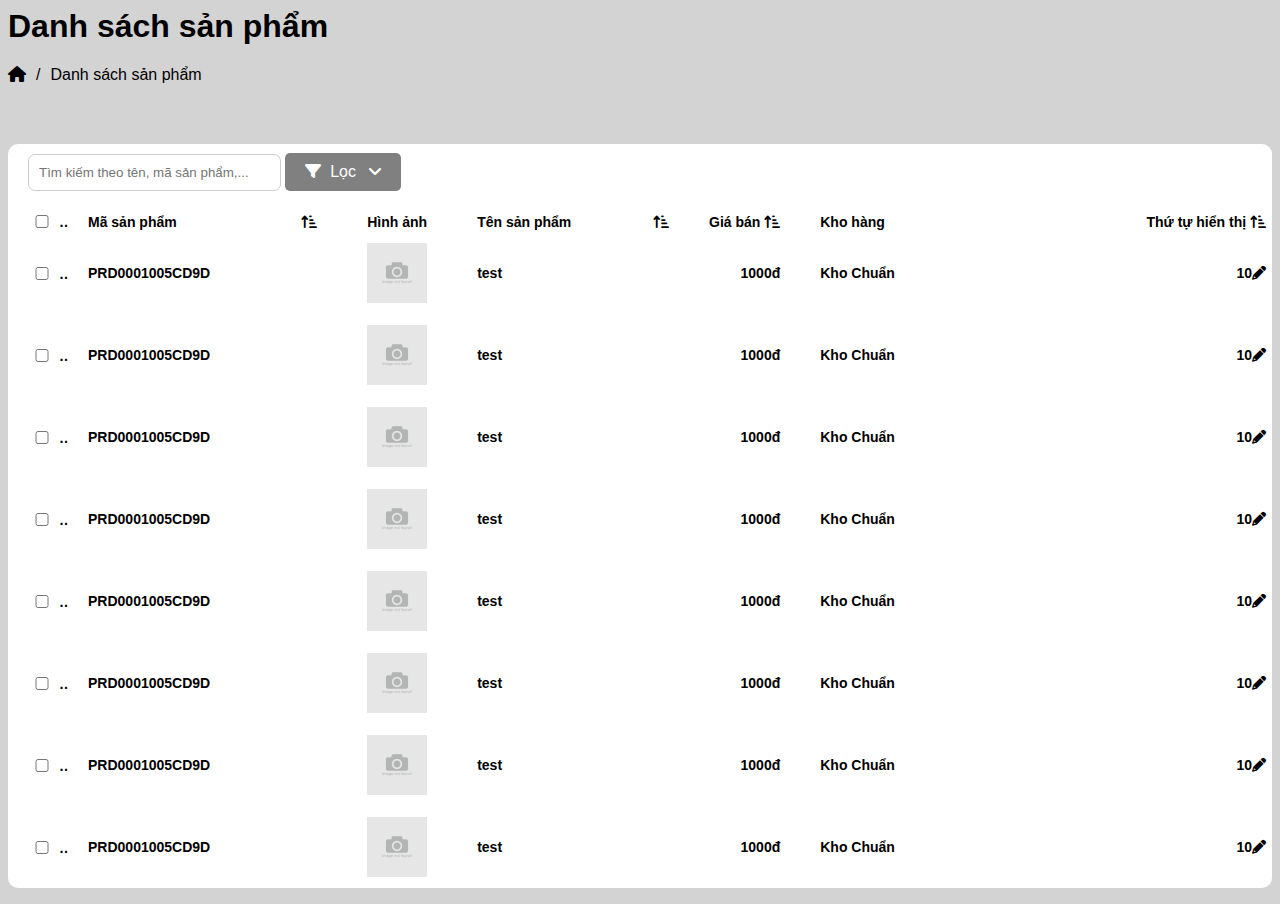
==== commit acfd855e: "form3" ====
--- a/formdanhsachsanpham.html
+++ b/formdanhsachsanpham.html
@@ -97,7 +97,7 @@
           </div>
         </div>
         </div>
-      <table>
+      <table id="data-table">
         <colgroup>
           <col />
           <col />
@@ -117,7 +117,7 @@
           </th>
           <th>
           Mã sản phẩm&nbsp;&nbsp;&nbsp;&nbsp;&nbsp;&nbsp;&nbsp;&nbsp;&nbsp;&nbsp;&nbsp;&nbsp;&nbsp;&nbsp;&nbsp;&nbsp;&nbsp;&nbsp;&nbsp;&nbsp;&nbsp;&nbsp;&nbsp;&nbsp;&nbsp;&nbsp;&nbsp;&nbsp;&nbsp;&nbsp;&nbsp;
-          <i class="	fas fa-sort-amount-up-alt"></i>
+          <i class="  fas fa-sort-amount-up-alt"></i>
           </th>
           <th>
             Hình ảnh
@@ -150,7 +150,8 @@
         </tr>
         <tr>
           <th>
-            <input type="checkbox" class="check-item" name="checkbox1"></th>
+            <input type="checkbox" class="check-item" name="checkbox1">
+          </th>
           <th>PRD0001005CD9D</th>
           <th><img src="image/image-not-found.jpg"></th>
           <th>test</th>
@@ -452,6 +453,9 @@
           </th>
         </tr>
       </thead>
+<tbody>
+  
+</tbody>
       </table>
         <script src="java.js">
         </script>
--- a/formdanhsachsanpham.css
+++ b/formdanhsachsanpham.css
@@ -2,7 +2,10 @@
   background-color: lightgray;
   font-family: "Arial";
 }
-
+.form-sanpham {
+  width: 100%;
+  max-width: 800px;
+}
 ol {
   list-style-type: none;
 }
@@ -21,7 +24,7 @@
 th {
   white-space: nowrap;
   overflow: hidden;
-  text-overflow: ellipsis;
+  text-overflow: ellipsis;  
 }
 
 .add-sanpham {
@@ -108,6 +111,7 @@
 
 #finditem {
   width: 20%;
+  transition: width 0.3s ease;
 }
 
 .input-field {
@@ -144,6 +148,15 @@
   cursor: pointer; /* Hiển thị con trỏ khi di chuột */
 }
 
+#input1:focus {
+  border: 1px solid rgb(0, 110, 255);
+  outline: none;
+}
+#input1:hover {
+  border: 1px solid rgb(0, 110, 255);
+  outline: none;
+  transition: all 0.75s ease;
+}
 td {
   border-bottom: 1px solid black;
 }
@@ -337,9 +350,10 @@
   margin-right: 15px;
 }
 
-.table {
+table {
   width: 100%;
   border-collapse: collapse;
+  table-layout: auto;
 }
 
 .container {
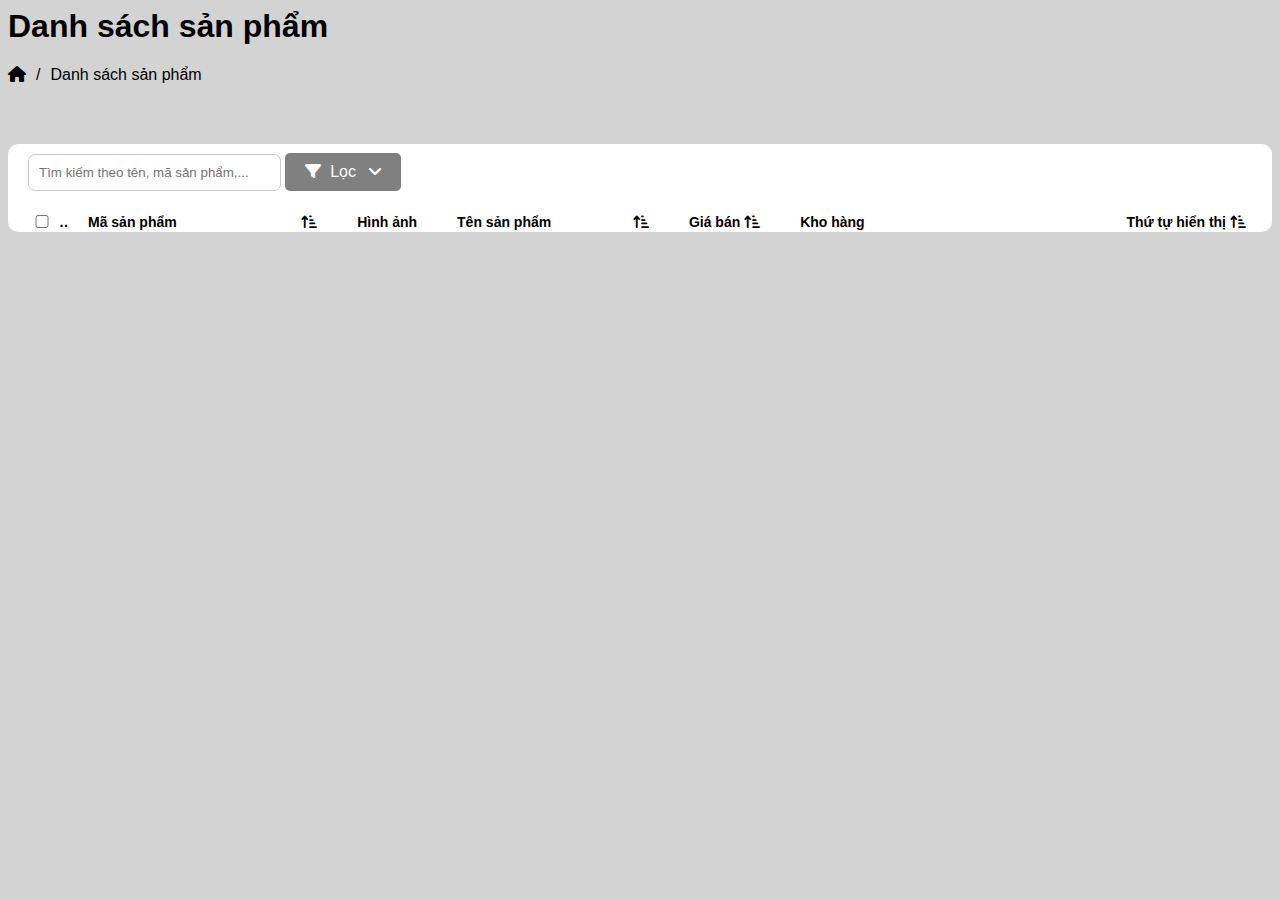
==== commit 61d30b51: "form5" ====
--- a/formdanhsachsanpham.html
+++ b/formdanhsachsanpham.html
@@ -1,25 +1,34 @@
+<!-- FIXME: sử dụng prettier để format code -->
+<!-- FIXME: ở bài tập 5 yêu cầu lấy dữ liệu động -> phải bỏ dữ liệu tĩnh đi -->
 <html lang="vi">
   <head>
     <meta charset="UTF-8" />
     <meta name="viewport" content="width=device-width, initial-scale=1.0" />
     <title>Danh Sách Sản Phẩm</title>
-    <link rel="stylesheet"href="https://cdnjs.cloudflare.com/ajax/libs/font-awesome/6.0.0-beta3/css/all.min.css">
-    <link rel="stylesheet" href="https://cdnjs.cloudflare.com/ajax/libs/font-awesome/4.7.0/css/font-awesome.min.css">
+    <link
+      rel="stylesheet"
+      href="https://cdnjs.cloudflare.com/ajax/libs/font-awesome/6.0.0-beta3/css/all.min.css"
+    />
+    <link
+      rel="stylesheet"
+      href="https://cdnjs.cloudflare.com/ajax/libs/font-awesome/4.7.0/css/font-awesome.min.css"
+    />
     <link rel="stylesheet" href="formdanhsachsanpham.css" />
   </head>
   <body>
     <h1>Danh sách sản phẩm</h1>
     <nav>
       <ol>
-        <li><i class="fas fa-home"></i></li>        
+        <li><i class="fas fa-home"></i></li>
         <li>/</li>
         <li>Danh sách sản phẩm</li>
-        <li> 
+        <li>
           <button class="dongbosanpham">Đồng bộ sản phẩm</button>
-          <button class="add-sanpham">+ Thêm sản phẩm</button></li>
+          <button class="add-sanpham">+ Thêm sản phẩm</button>
+        </li>
       </ol>
     </nav>
-   
+
     <form class="form-sanpham">
       <input
         type="text"
@@ -28,75 +37,77 @@
         placeholder="Tìm kiếm theo tên, mã sản phẩm,..."
         required
       />
-      <button type="button"  id="toggleButton" class="loc">
+      <button type="button" id="toggleButton" class="loc">
         <i class="fas fa-filter"></i>&nbsp;&nbsp;Lọc&nbsp;&nbsp;
-        <i class="fas fa-angle-down"> 
-        </i></button>
+        <i class="fas fa-angle-down"> </i>
+      </button>
       <div id="formElements" class="hidden">
         <div class="form-row">
           <div class="form-group">
             <label for="input1">Danh mục</label>
-            <input 
-              type="text" 
-              id="input1" 
-              name="input1" placeholder="--Chọn danh mục--"
-              />
+            <input
+              type="text"
+              id="input1"
+              name="input1"
+              placeholder="--Chọn danh mục--"
+            />
           </div>
           <div class="form-group">
             <label for="input1">Nhãn sản phẩm</label>
-            <input type="text" 
-              id="input1" 
-              name="input1" 
+            <input
+              type="text"
+              id="input1"
+              name="input1"
               placeholder="--Chọn nhãn sản phẩm--"
-              />
+            />
           </div>
           <div class="form-group">
             <label for="input1">Loại sản phẩm</label>
-            <input 
-              type="text" 
-              id="input1" 
-              name="input1" 
+            <input
+              type="text"
+              id="input1"
+              name="input1"
               placeholder="--Chọn loại sản phẩm--"
-              />
+            />
           </div>
           <div class="form-group">
             <label for="input1">Kho hàng</label>
-            <input 
-              type="text" 
-              id="input1" 
-              name="input1" 
+            <input
+              type="text"
+              id="input1"
+              name="input1"
               placeholder="--Chọn kho hàng--"
-              />
+            />
           </div>
           <div class="form-group">
             <label for="input1">Trạng thái</label>
-            <input 
-              type="text" 
-              id="input1" 
-              name="input1" 
+            <input
+              type="text"
+              id="input1"
+              name="input1"
               placeholder="--Chọn trạng thái--"
-              />
+            />
           </div>
           <div class="form-group">
             <label for="input1">Hiển thị trên app</label>
-            <input 
-              type="text" 
-              id="input1" 
-              name="input1" 
+            <input
+              type="text"
+              id="input1"
+              name="input1"
               placeholder="--Chọn trạng thái hiển thị--"
-              />
+            />
           </div>
           <div class="form-group">
             <label for="input1">Khoảng giá</label>
-            <input 
-              type="text" 
-              id="input1" 
-              name="input1" 
+            <input
+              type="text"
+              id="input1"
+              name="input1"
               placeholder="Chọn khoảng giá"
-              />
+            />
           </div>
         </div>
-        </div>
+      </div>
       <table id="data-table">
         <colgroup>
           <col />
@@ -109,356 +120,54 @@
           <col />
           <col />
           <col />
-      </colgroup>
-      </thead class="table">
-        <tr class="main">
-          <th>
-            <input type="checkbox" id="check-all" onclick="toggleCheckboxes(this)">
-          </th>
-          <th>
-          Mã sản phẩm&nbsp;&nbsp;&nbsp;&nbsp;&nbsp;&nbsp;&nbsp;&nbsp;&nbsp;&nbsp;&nbsp;&nbsp;&nbsp;&nbsp;&nbsp;&nbsp;&nbsp;&nbsp;&nbsp;&nbsp;&nbsp;&nbsp;&nbsp;&nbsp;&nbsp;&nbsp;&nbsp;&nbsp;&nbsp;&nbsp;&nbsp;
-          <i class="  fas fa-sort-amount-up-alt"></i>
-          </th>
-          <th>
-            Hình ảnh
-          </th>
-          <th>
-            Tên sản phẩm</i>&nbsp;&nbsp;&nbsp;&nbsp;&nbsp;&nbsp;&nbsp;&nbsp;&nbsp;&nbsp;&nbsp;&nbsp;&nbsp;&nbsp;&nbsp;&nbsp;&nbsp;&nbsp;&nbsp;&nbsp;
-            <i class="	fas fa-sort-amount-up-alt"></i>
-          </th>
-          <th>
-            Giá bán
-            <i class="	fas fa-sort-amount-up-alt"></i>
-          </th>
-          <th>
-            Kho hàng&nbsp;&nbsp;&nbsp;&nbsp;&nbsp;&nbsp;&nbsp;&nbsp;&nbsp;&nbsp;&nbsp;&nbsp;&nbsp;&nbsp;&nbsp;&nbsp;&nbsp;&nbsp;&nbsp;&nbsp;&nbsp;&nbsp;&nbsp;&nbsp;&nbsp;&nbsp;&nbsp;&nbsp;&nbsp;&nbsp;&nbsp;&nbsp;&nbsp;&nbsp;&nbsp;&nbsp;&nbsp;&nbsp;&nbsp;&nbsp;&nbsp;&nbsp;&nbsp;&nbsp;&nbsp;&nbsp;&nbsp;&nbsp;&nbsp;&nbsp;&nbsp;&nbsp;&nbsp;&nbsp;&nbsp;&nbsp;&nbsp;
-          </th>
-          <th>
-            Thứ tự hiển thị
-            <i class="	fas fa-sort-amount-up-alt"></i>
-          </th>
-          <th>
-            Hiển thị trên app &nbsp;&nbsp;&nbsp;&nbsp;&nbsp;&nbsp;&nbsp;&nbsp;
-            <i class="	fas fa-sort-amount-up-alt"></i>
-          </th>
-          <th>
-            Trạng thái &nbsp;&nbsp;&nbsp;&nbsp;&nbsp;&nbsp;&nbsp;&nbsp;
-          <i class="	fas fa-sort-amount-up-alt"></i>
-          <th>
-            Hành động
-          </th>
-        </tr>
-        <tr>
-          <th>
-            <input type="checkbox" class="check-item" name="checkbox1">
-          </th>
-          <th>PRD0001005CD9D</th>
-          <th><img src="image/image-not-found.jpg"></th>
-          <th>test</th>
-          <th>1000đ</th>
-          <th>Kho Chuẩn</th>
-          <th>
-            10<i class="fas fa-pencil-alt"></i>
-          </th>
-          <th>
-            <div class="toggle-container">
-              <div class="toggle-button" onclick="toggleButton(this)"></div>
-            </div>
-          </th>
-          <th> 
-            <div class="container">
-              <div class="dropdown">
-                <button class="dropdown-btn" id="buttonText" onclick="toggleDropdown()">
-                  Đang Bán
-                </button>              
-                <div class="dropdown-content">
-                  <a href="#" class="ban" onclick="updateButtonText('Đang Bán', '#28a745')" >            
-                    Đang Bán
-                  </a>  
-                  <a href="#" class="ngungban" onclick="updateButtonText('Ngưng Bán', '#dc3545')" >            
-                    Ngưng Bán
-                  </a>           
-                </div>
-              </div>
-            </div>
-          </th>
-          <th> 
-            <i class="fas fa-info-circle" id="toggleChitiet" onclick="toggleChitiet()" ></i>&nbsp;  
-            <i class="far fa-edit" id="togglesua" onclick="togglesua()" ></i>&nbsp;     
-            <i class="fas fa-trash-alt" id="toggleXoa" onclick="toggleXoa()"></i>
-          </th>
-        </tr>
-        <tr>
-          <th><input type="checkbox" class="check-item" name="checkbox1"></th>
-          <th>PRD0001005CD9D</th>
-          <th><img src="image/image-not-found.jpg"></th>
-          <th>test</th>
-          <th>1000đ</th>
-          <th>Kho Chuẩn</th>
-          <th>
-            10<i class="	fas fa-pencil-alt"></i>
-          </th>
-          <th>
-            <div class="toggle-container">
-              <div class="toggle-button" onclick="toggleButton1(this)"></div>
-            </div>
-          </th>
-          <th> 
-            <div class="container">
-              <div class="dropdown">
-                <button class="dropdown-btn" id="buttonText1" onclick="toggleDropdown1()">
-                  Đang Bán
-                </button>
-                <div class="dropdown-content" id="dropdown-content">
-                  <a href="#" class="ban" onclick="updateButtonText1('Đang Bán', '#28a745')">
-                    Đang Bán
-                  </a>
-                  <a href="#" class="ngungban" onclick="updateButtonText1('Ngưng Bán', '#dc3545')">
-                    Ngưng Bán          
-                  </a>
-                </div>
-              </div>
-            </div>
-          </th>
-          <th> 
-            <i class="fas fa-info-circle" id="toggleChitiet" onclick="toggleChitiet()"></i>&nbsp;
-            <i class="far fa-edit" id="togglesua" onclick="togglesua()"></i>&nbsp;
-            <i class="fas fa-trash-alt" id="toggleXoa" onclick="toggleXoa()"></i>
-          </th>
-        </tr>
-        <tr>
-          <th><input type="checkbox" class="check-item" name="checkbox1"></th>
-          <th>PRD0001005CD9D</th>
-          <th><img src="image/image-not-found.jpg"></th>
-          <th>test</th>
-          <th>1000đ</th>
-          <th>Kho Chuẩn</th>
-          <th>
-            10<i class="	fas fa-pencil-alt"></i>
-          </th>
-          <th>
-            <div class="toggle-container">
-              <div class="toggle-button" onclick="toggleButton2(this)"></div>
-            </div>
-          </th>
-          <th> 
-            <div class="container">
-              <div class="dropdown">
-                <button class="dropdown-btn" id="buttonText2" onclick="toggleDropdown2()" >
-                  Đang Bán
-                </button>
-                <div class="dropdown-content" id="dropdown-content2">
-                  <a href="#" class="ban" onclick="updateButtonText2('Đang Bán', '#28a745')" >
-                    Đang Bán
-                  </a>
-                  <a href="#" class="ngungban" onclick="updateButtonText2('Ngưng Bán', '#dc3545')" >
-                    Ngưng Bán
-                  </a>
-                </div>
-              </div>  
-            </div>
-          </th>
-          <th> 
-            <i class="fas fa-info-circle" id="toggleChitiet" onclick="toggleChitiet()" ></i>&nbsp;
-            <i class="far fa-edit" id="togglesua" onclick="togglesua()"></i>&nbsp; 
-            <i class="fas fa-trash-alt" id="toggleXoa" onclick="toggleXoa()"></i>
-          </th>
-        </tr>
-        <tr>
-          <th><input type="checkbox" class="check-item" name="checkbox1"></th>
-          <th>PRD0001005CD9D</th>
-          <th><img src="image/image-not-found.jpg"></th>
-          <th>test</th>
-          <th>1000đ</th>
-          <th>Kho Chuẩn</th>
-          <th>
-            10<i class="	fas fa-pencil-alt"></i>
-          </th>
-          <th>
-            <div class="toggle-container">
-              <div class="toggle-button" onclick="toggleButton3(this)"></div>
-            </div>
-          </th>
-          <th> 
-            <div class="container">
-              <div class="dropdown">
-                <button class="dropdown-btn" id="buttonText3" onclick="toggleDropdown3()">
-                  Đang Bán
-                </button>
-                <div class="dropdown-content" id="dropdown-content">
-                  <a href="#" class="ban" onclick="updateButtonText3('Đang Bán', '#28a745')"> 
-                    Đang Bán
-                  </a>
-                  <a href="#" class="ngungban" onclick="updateButtonText3('Ngưng Bán', '#dc3545')">
-                    Ngưng Bán
-                  </a>
-                </div>
-              </div>
-            </div>  
-          </th>
-          <th> 
-            <i class="fas fa-info-circle" id="toggleChitiet" onclick="toggleChitiet()"></i>&nbsp;
-            <i class="far fa-edit" id="togglesua" onclick="togglesua()"></i>&nbsp; 
-            <i class="fas fa-trash-alt" id="toggleXoa" onclick="toggleXoa()"></i>
-          </th>
-        </tr>
-        <tr>
-          <th><input type="checkbox" class="check-item" name="checkbox1"></th>
-          <th>PRD0001005CD9D</th>
-          <th><img src="image/image-not-found.jpg"></th>
-          <th>test</th>
-          <th>1000đ</th>
-          <th>Kho Chuẩn</th>
-          <th>
-            10<i class="	fas fa-pencil-alt"></i>
-          </th>
-          <th>
-            <div class="toggle-container">
-              <div class="toggle-button" onclick="toggleButton4(this)"></div>
-            </div>
-          </th>
-          <th>
-            <div class="container">
-              <div class="dropdown">
-                <button class="dropdown-btn" id="buttonText4" onclick="toggleDropdown4()">
-                  Đang Bán
-                </button>
-                <div class="dropdown-content" id="dropdown-content4">
-                  <a href="#" class="ban" onclick="updateButtonText4('Đang Bán', '#28a745')">
-                    Đang Bán
-                  </a>
-                  <a href="#" class="ngungban" onclick="updateButtonText4('Ngưng Bán', '#dc3545')">
-                    Ngưng Bán
-                  </a>
-                </div>
-              </div>
-            </div>
-          </th>
-          <th> 
-            <i class="fas fa-info-circle" id="toggleChitiet" onclick="toggleChitiet()"></i>&nbsp;
-            <i class="far fa-edit" id="togglesua" onclick="togglesua()"></i>&nbsp;  
-            <i class="fas fa-trash-alt" id="toggleXoa" onclick="toggleXoa()"></i>
-          </th>
-        </tr>
-        <tr>
-          <th><input type="checkbox" class="check-item" name="checkbox1"></th>
-          <th>PRD0001005CD9D</th>
-          <th><img src="image/image-not-found.jpg"></th>
-          <th>test</th>
-          <th>1000đ</th>
-          <th>Kho Chuẩn</th>
-          <th>10<i class="	fas fa-pencil-alt"></i></th>
-          <th>
-            <div class="toggle-container">
-              <div class="toggle-button" onclick="toggleButton5(this)"></div>
-            </div>
-          </th>
-          <th> 
-            <div class="container">
-              <div class="dropdown">
-                <button class="dropdown-btn" id="buttonText5" onclick="toggleDropdown5()">
-                  Đang Bán
-                </button>
-                <div class="dropdown-content" id="dropdown-content5">
-                  <a href="#" class="ban" onclick="updateButtonText5('Đang Bán', '#28a745')">
-                    Đang Bán
-                  </a>
-                  <a href="#" class="ngungban" onclick="updateButtonText5('Ngưng Bán', '#dc3545')">
-                    Ngưng Bán
-                  </a>
-                </div>
-              </div>
-            </div>
-          </th>
-          <th> 
-            <i class="fas fa-info-circle" id="toggleChitiet" onclick="toggleChitiet()" ></i>&nbsp;
-            <i class="far fa-edit" id="togglesua" onclick="togglesua()"></i>&nbsp;
-            <i class="fas fa-trash-alt"  id="toggleXoa" onclick="toggleXoa()"></i>
-          </th>
-        </tr>
-        <tr>
-          <th><input type="checkbox" class="check-item" name="checkbox1"></th>
-          <th>PRD0001005CD9D</th>
-          <th><img src="image/image-not-found.jpg"></th>
-          <th>test</th>
-          <th>1000đ</th>
-          <th>Kho Chuẩn</th>
-          <th>
-            10<i class="	fas fa-pencil-alt"></i>
-          </th>
-          <th>
-            <div class="toggle-container">
-              <div class="toggle-button" onclick="toggleButton6(this)"></div>
-            </div>
-          </th>
-          <th> 
-            <div class="container">
-              <div class="dropdown">
-                <button class="dropdown-btn" id="buttonText6" onclick="toggleDropdown6()">
-                  Đang Bán
-                </button>
-                <div class="dropdown-content" id="dropdown-content6">
-                  <a href="#" class="ban" onclick="updateButtonText6('Đang Bán', '#28a745')">
-                    Đang Bán
-                  </a>
-                  <a href="#" class="ngungban" onclick="updateButtonText6('Ngưng Bán', '#dc3545')">  
-                    Ngưng Bán
-                  </a>
-                </div>
-              </div>
-            </div>
-          </th>
-          <th> 
-            <i class="fas fa-info-circle" id="toggleChitiet" onclick="toggleChitiet()" ></i>&nbsp;
-            <i class="far fa-edit" id="togglesua" onclick="togglesua()"></i>&nbsp; 
-            <i  class="fas fa-trash-alt" id="toggleXoa" onclick="toggleXoa()"></i>
-          </th>
-        </tr>
-        <tr>
-          <th><input type="checkbox" class="check-item" name="checkbox1"></th>
-          <th>PRD0001005CD9D</th>
-          <th><img src="image/image-not-found.jpg"></th>
-          <th>test</th>
-          <th>1000đ</th>
-          <th>Kho Chuẩn</th>
-          <th>
-            10<i class="	fas fa-pencil-alt"></i>
-          </th>
-          <th>
-            <div class="toggle-container">
-              <div class="toggle-button" onclick="toggleButton7(this)"></div>
-            </div>
-          </th>
-          <th> 
-            <div class="container">
-              <div class="dropdown">
-                <button class="dropdown-btn" id="buttonText7" onclick="toggleDropdown7()">
-                  Đang Bán
-                </button>
-                <div class="dropdown-content" id="dropdown-content7">
-                  <a href="#" class="ban" onclick="updateButtonText7('Đang Bán', '#28a745')">
-                    Đang Bán
-                  </a>
-                  <a href="#" class="ngungban" onclick="updateButtonText7('Ngưng Bán', '#dc3545')">    
-                    Ngưng Bán
-                  </a>
-                </div>
-              </div>  
-            </div>
-          </th>
-          <th> 
-            <i class="fas fa-info-circle" id="toggleChitiet" onclick="toggleChitiet()"></i>&nbsp;
-            <i class="far fa-edit" id="togglesua" onclick="togglesua()"></i>&nbsp;     
-            <i class="fas fa-trash-alt" id="toggleXoa" onclick="toggleXoa()"></i>
-          </th>
-        </tr>
-      </thead>
-<tbody>
-  
-</tbody>
+        </colgroup>
+        <thead class="table">
+          <tr class="main">
+            <th>
+              <input
+                type="checkbox"
+                id="check-all"
+                onclick="toggleCheckboxes(this)"
+              />
+            </th>
+            <th>
+              Mã sản
+              phẩm&nbsp;&nbsp;&nbsp;&nbsp;&nbsp;&nbsp;&nbsp;&nbsp;&nbsp;&nbsp;&nbsp;&nbsp;&nbsp;&nbsp;&nbsp;&nbsp;&nbsp;&nbsp;&nbsp;&nbsp;&nbsp;&nbsp;&nbsp;&nbsp;&nbsp;&nbsp;&nbsp;&nbsp;&nbsp;&nbsp;&nbsp;
+              <i class="fas fa-sort-amount-up-alt"></i>
+            </th>
+            <th>Hình ảnh</th>
+            <th>
+              Tên sản
+              phẩm&nbsp;&nbsp;&nbsp;&nbsp;&nbsp;&nbsp;&nbsp;&nbsp;&nbsp;&nbsp;&nbsp;&nbsp;&nbsp;&nbsp;&nbsp;&nbsp;&nbsp;&nbsp;&nbsp;&nbsp;
+              <i class="fas fa-sort-amount-up-alt"></i>
+            </th>
+            <th>
+              Giá bán
+              <i class="fas fa-sort-amount-up-alt"></i>
+            </th>
+            <th>
+              Kho
+              hàng&nbsp;&nbsp;&nbsp;&nbsp;&nbsp;&nbsp;&nbsp;&nbsp;&nbsp;&nbsp;&nbsp;&nbsp;&nbsp;&nbsp;&nbsp;&nbsp;&nbsp;&nbsp;&nbsp;&nbsp;&nbsp;&nbsp;&nbsp;&nbsp;&nbsp;&nbsp;&nbsp;&nbsp;&nbsp;&nbsp;&nbsp;&nbsp;&nbsp;&nbsp;&nbsp;&nbsp;&nbsp;&nbsp;&nbsp;&nbsp;&nbsp;&nbsp;&nbsp;&nbsp;&nbsp;&nbsp;&nbsp;&nbsp;&nbsp;&nbsp;&nbsp;&nbsp;&nbsp;&nbsp;&nbsp;&nbsp;&nbsp;
+            </th>
+            <th>
+              Thứ tự hiển thị
+              <i class="fas fa-sort-amount-up-alt"></i>
+            </th>
+            <th>
+              Hiển thị trên app &nbsp;&nbsp;&nbsp;&nbsp;&nbsp;&nbsp;&nbsp;&nbsp;
+              <i class="fas fa-sort-amount-up-alt"></i>
+            </th>
+            <th>
+              Trạng thái &nbsp;&nbsp;&nbsp;&nbsp;&nbsp;&nbsp;&nbsp;&nbsp;
+              <i class="fas fa-sort-amount-up-alt"></i>
+            </th>
+
+            <th>Hành động</th>
+          </tr>
+        </thead>
+        <tbody></tbody>
       </table>
-        <script src="java.js">
-        </script>
+      <script src="java.js"></script>
     </form>
   </body>
 </html>
--- a/formdanhsachsanpham.css
+++ b/formdanhsachsanpham.css
@@ -24,11 +24,11 @@
 th {
   white-space: nowrap;
   overflow: hidden;
-  text-overflow: ellipsis;  
+  text-overflow: ellipsis;
 }
 
 .add-sanpham {
-  position: relative; /* Để cố định vị trí của nút */
+  position: relative;
   left: 1320px;
   padding: 10px 20px; /* Cỡ nút */
   font-size: 16px; /* Kích thước chữ */
@@ -47,7 +47,7 @@
 }
 
 .dongbosanpham {
-  position: relative; /* Để cố định vị trí của nút */
+  position: relative;
   left: 1300px;
   padding: 10px 20px; /* Cỡ nút */
   font-size: 16px; /* Kích thước chữ */
@@ -71,12 +71,6 @@
   max-width: 1900px; /* Đặt chiều rộng tối đa cho form */
 }
 
-.toggle-container {
-  display: flex;
-  align-items: center;
-  justify-content: center;
-}
-
 .toggle-button {
   width: 60px;
   height: 30px;
@@ -85,6 +79,9 @@
   position: relative;
   cursor: pointer;
   transition: background-color 0.3s ease; /* Hiệu ứng thay đổi màu nền */
+  display: flex;
+  align-items: center;
+  justify-content: center;
 }
 
 /* Nút con */
